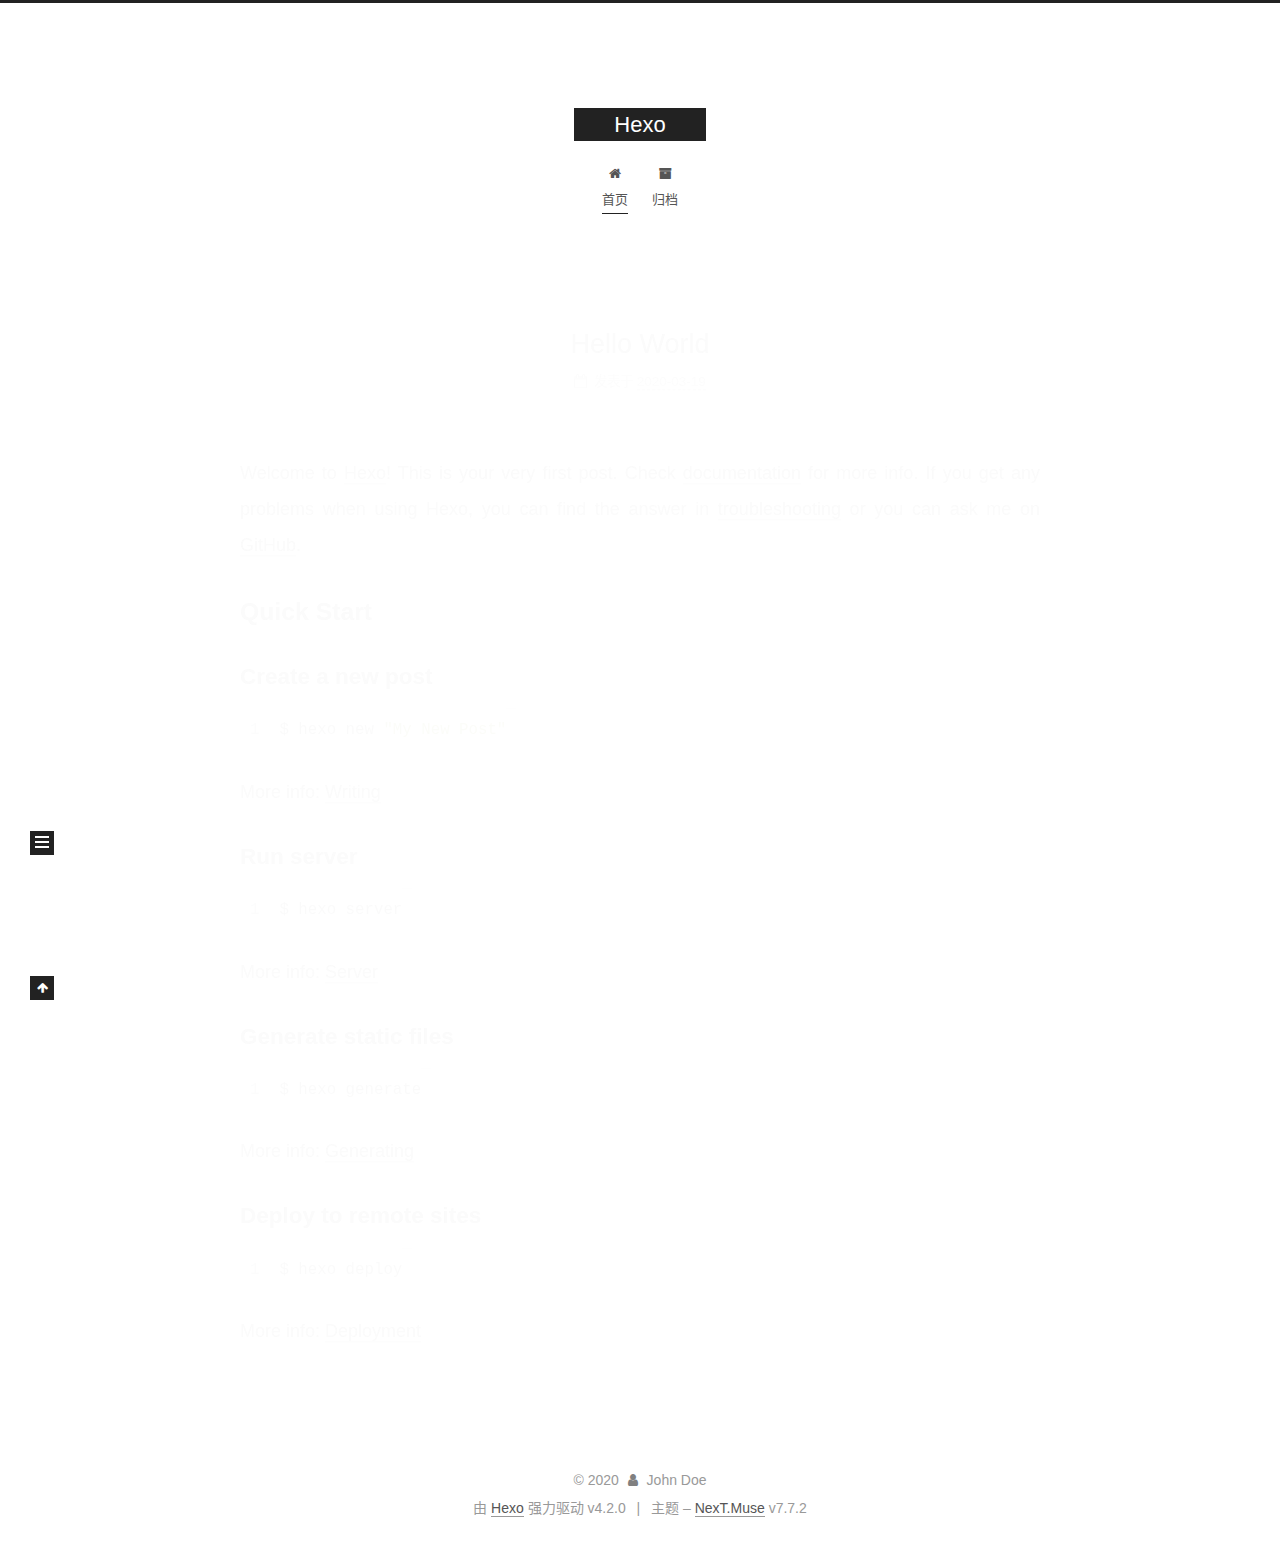
==== index.html @ 45903507 "Site updated: 2020-03-19 22:44:47" ====
<!DOCTYPE html>
<html lang="zh-CN">
<head>
  <meta charset="UTF-8">
<meta name="viewport" content="width=device-width, initial-scale=1, maximum-scale=2">
<meta name="theme-color" content="#222">
<meta name="generator" content="Hexo 4.2.0">
  <link rel="apple-touch-icon" sizes="180x180" href="/images/apple-touch-icon-next.png">
  <link rel="icon" type="image/png" sizes="32x32" href="/images/favicon-32x32-next.png">
  <link rel="icon" type="image/png" sizes="16x16" href="/images/favicon-16x16-next.png">
  <link rel="mask-icon" href="/images/logo.svg" color="#222">

<link rel="stylesheet" href="/css/main.css">


<link rel="stylesheet" href="/lib/font-awesome/css/font-awesome.min.css">

<script id="hexo-configurations">
    var NexT = window.NexT || {};
    var CONFIG = {"hostname":"yoursite.com","root":"/","scheme":"Muse","version":"7.7.2","exturl":false,"sidebar":{"position":"left","display":"post","padding":18,"offset":12,"onmobile":false},"copycode":{"enable":false,"show_result":false,"style":null},"back2top":{"enable":true,"sidebar":false,"scrollpercent":false},"bookmark":{"enable":false,"color":"#222","save":"auto"},"fancybox":false,"mediumzoom":false,"lazyload":false,"pangu":false,"comments":{"style":"tabs","active":null,"storage":true,"lazyload":false,"nav":null},"algolia":{"hits":{"per_page":10},"labels":{"input_placeholder":"Search for Posts","hits_empty":"We didn't find any results for the search: ${query}","hits_stats":"${hits} results found in ${time} ms"}},"localsearch":{"enable":false,"trigger":"auto","top_n_per_article":1,"unescape":false,"preload":false},"motion":{"enable":true,"async":false,"transition":{"post_block":"fadeIn","post_header":"slideDownIn","post_body":"slideDownIn","coll_header":"slideLeftIn","sidebar":"slideUpIn"}}};
  </script>

  <meta property="og:type" content="website">
<meta property="og:title" content="Hexo">
<meta property="og:url" content="http://yoursite.com/index.html">
<meta property="og:site_name" content="Hexo">
<meta property="og:locale" content="zh_CN">
<meta property="article:author" content="John Doe">
<meta name="twitter:card" content="summary">

<link rel="canonical" href="http://yoursite.com/">


<script id="page-configurations">
  // https://hexo.io/docs/variables.html
  CONFIG.page = {
    sidebar: "",
    isHome : true,
    isPost : false,
    lang   : 'zh-CN'
  };
</script>

  <title>Hexo</title>
  






  <noscript>
  <style>
  .use-motion .brand,
  .use-motion .menu-item,
  .sidebar-inner,
  .use-motion .post-block,
  .use-motion .pagination,
  .use-motion .comments,
  .use-motion .post-header,
  .use-motion .post-body,
  .use-motion .collection-header { opacity: initial; }

  .use-motion .site-title,
  .use-motion .site-subtitle {
    opacity: initial;
    top: initial;
  }

  .use-motion .logo-line-before i { left: initial; }
  .use-motion .logo-line-after i { right: initial; }
  </style>
</noscript>

</head>

<body itemscope itemtype="http://schema.org/WebPage">
  <div class="container use-motion">
    <div class="headband"></div>

    <header class="header" itemscope itemtype="http://schema.org/WPHeader">
      <div class="header-inner"><div class="site-brand-container">
  <div class="site-nav-toggle">
    <div class="toggle" aria-label="切换导航栏">
      <span class="toggle-line toggle-line-first"></span>
      <span class="toggle-line toggle-line-middle"></span>
      <span class="toggle-line toggle-line-last"></span>
    </div>
  </div>

  <div class="site-meta">

    <div>
      <a href="/" class="brand" rel="start">
        <span class="logo-line-before"><i></i></span>
        <span class="site-title">Hexo</span>
        <span class="logo-line-after"><i></i></span>
      </a>
    </div>
  </div>

  <div class="site-nav-right">
    <div class="toggle popup-trigger">
    </div>
  </div>
</div>


<nav class="site-nav">
  
  <ul id="menu" class="menu">
        <li class="menu-item menu-item-home">

    <a href="/" rel="section"><i class="fa fa-fw fa-home"></i>首页</a>

  </li>
        <li class="menu-item menu-item-archives">

    <a href="/archives/" rel="section"><i class="fa fa-fw fa-archive"></i>归档</a>

  </li>
  </ul>

</nav>
</div>
    </header>

    
  <div class="back-to-top">
    <i class="fa fa-arrow-up"></i>
    <span>0%</span>
  </div>


    <main class="main">
      <div class="main-inner">
        <div class="content-wrap">
          

          <div class="content">
            

  <div class="posts-expand">
        
  
  
  <article itemscope itemtype="http://schema.org/Article" class="post-block home" lang="zh-CN">
    <link itemprop="mainEntityOfPage" href="http://yoursite.com/2020/03/19/hello-world/">

    <span hidden itemprop="author" itemscope itemtype="http://schema.org/Person">
      <meta itemprop="image" content="/images/avatar.gif">
      <meta itemprop="name" content="John Doe">
      <meta itemprop="description" content="">
    </span>

    <span hidden itemprop="publisher" itemscope itemtype="http://schema.org/Organization">
      <meta itemprop="name" content="Hexo">
    </span>
      <header class="post-header">
        <h1 class="post-title" itemprop="name headline">
          
            <a href="/2020/03/19/hello-world/" class="post-title-link" itemprop="url">Hello World</a>
        </h1>

        <div class="post-meta">
            <span class="post-meta-item">
              <span class="post-meta-item-icon">
                <i class="fa fa-calendar-o"></i>
              </span>
              <span class="post-meta-item-text">发表于</span>
              

              <time title="创建时间：2020-03-19 21:56:40 / 修改时间：21:56:42" itemprop="dateCreated datePublished" datetime="2020-03-19T21:56:40+08:00">2020-03-19</time>
            </span>

          

        </div>
      </header>

    
    
    
    <div class="post-body" itemprop="articleBody">

      
          <p>Welcome to <a href="https://hexo.io/" target="_blank" rel="noopener">Hexo</a>! This is your very first post. Check <a href="https://hexo.io/docs/" target="_blank" rel="noopener">documentation</a> for more info. If you get any problems when using Hexo, you can find the answer in <a href="https://hexo.io/docs/troubleshooting.html" target="_blank" rel="noopener">troubleshooting</a> or you can ask me on <a href="https://github.com/hexojs/hexo/issues" target="_blank" rel="noopener">GitHub</a>.</p>
<h2 id="Quick-Start"><a href="#Quick-Start" class="headerlink" title="Quick Start"></a>Quick Start</h2><h3 id="Create-a-new-post"><a href="#Create-a-new-post" class="headerlink" title="Create a new post"></a>Create a new post</h3><figure class="highlight bash"><table><tr><td class="gutter"><pre><span class="line">1</span><br></pre></td><td class="code"><pre><span class="line">$ hexo new <span class="string">"My New Post"</span></span><br></pre></td></tr></table></figure>

<p>More info: <a href="https://hexo.io/docs/writing.html" target="_blank" rel="noopener">Writing</a></p>
<h3 id="Run-server"><a href="#Run-server" class="headerlink" title="Run server"></a>Run server</h3><figure class="highlight bash"><table><tr><td class="gutter"><pre><span class="line">1</span><br></pre></td><td class="code"><pre><span class="line">$ hexo server</span><br></pre></td></tr></table></figure>

<p>More info: <a href="https://hexo.io/docs/server.html" target="_blank" rel="noopener">Server</a></p>
<h3 id="Generate-static-files"><a href="#Generate-static-files" class="headerlink" title="Generate static files"></a>Generate static files</h3><figure class="highlight bash"><table><tr><td class="gutter"><pre><span class="line">1</span><br></pre></td><td class="code"><pre><span class="line">$ hexo generate</span><br></pre></td></tr></table></figure>

<p>More info: <a href="https://hexo.io/docs/generating.html" target="_blank" rel="noopener">Generating</a></p>
<h3 id="Deploy-to-remote-sites"><a href="#Deploy-to-remote-sites" class="headerlink" title="Deploy to remote sites"></a>Deploy to remote sites</h3><figure class="highlight bash"><table><tr><td class="gutter"><pre><span class="line">1</span><br></pre></td><td class="code"><pre><span class="line">$ hexo deploy</span><br></pre></td></tr></table></figure>

<p>More info: <a href="https://hexo.io/docs/one-command-deployment.html" target="_blank" rel="noopener">Deployment</a></p>

      
    </div>

    
    
    
      <footer class="post-footer">
        <div class="post-eof"></div>
      </footer>
  </article>
  
  
  

  </div>

  



          </div>
          

<script>
  window.addEventListener('tabs:register', () => {
    let { activeClass } = CONFIG.comments;
    if (CONFIG.comments.storage) {
      activeClass = localStorage.getItem('comments_active') || activeClass;
    }
    if (activeClass) {
      let activeTab = document.querySelector(`a[href="#comment-${activeClass}"]`);
      if (activeTab) {
        activeTab.click();
      }
    }
  });
  if (CONFIG.comments.storage) {
    window.addEventListener('tabs:click', event => {
      if (!event.target.matches('.tabs-comment .tab-content .tab-pane')) return;
      let commentClass = event.target.classList[1];
      localStorage.setItem('comments_active', commentClass);
    });
  }
</script>

        </div>
          
  
  <div class="toggle sidebar-toggle">
    <span class="toggle-line toggle-line-first"></span>
    <span class="toggle-line toggle-line-middle"></span>
    <span class="toggle-line toggle-line-last"></span>
  </div>

  <aside class="sidebar">
    <div class="sidebar-inner">

      <ul class="sidebar-nav motion-element">
        <li class="sidebar-nav-toc">
          文章目录
        </li>
        <li class="sidebar-nav-overview">
          站点概览
        </li>
      </ul>

      <!--noindex-->
      <div class="post-toc-wrap sidebar-panel">
      </div>
      <!--/noindex-->

      <div class="site-overview-wrap sidebar-panel">
        <div class="site-author motion-element" itemprop="author" itemscope itemtype="http://schema.org/Person">
  <p class="site-author-name" itemprop="name">John Doe</p>
  <div class="site-description" itemprop="description"></div>
</div>
<div class="site-state-wrap motion-element">
  <nav class="site-state">
      <div class="site-state-item site-state-posts">
          <a href="/archives/">
        
          <span class="site-state-item-count">1</span>
          <span class="site-state-item-name">日志</span>
        </a>
      </div>
  </nav>
</div>



      </div>

    </div>
  </aside>
  <div id="sidebar-dimmer"></div>


      </div>
    </main>

    <footer class="footer">
      <div class="footer-inner">
        

        

<div class="copyright">
  
  &copy; 
  <span itemprop="copyrightYear">2020</span>
  <span class="with-love">
    <i class="fa fa-user"></i>
  </span>
  <span class="author" itemprop="copyrightHolder">John Doe</span>
</div>
  <div class="powered-by">由 <a href="https://hexo.io/" class="theme-link" rel="noopener" target="_blank">Hexo</a> 强力驱动 v4.2.0
  </div>
  <span class="post-meta-divider">|</span>
  <div class="theme-info">主题 – <a href="https://muse.theme-next.org/" class="theme-link" rel="noopener" target="_blank">NexT.Muse</a> v7.7.2
  </div>

        








      </div>
    </footer>
  </div>

  
  <script src="/lib/anime.min.js"></script>
  <script src="/lib/velocity/velocity.min.js"></script>
  <script src="/lib/velocity/velocity.ui.min.js"></script>

<script src="/js/utils.js"></script>

<script src="/js/motion.js"></script>


<script src="/js/schemes/muse.js"></script>


<script src="/js/next-boot.js"></script>




  















  

  

</body>
</html>
---- css/main.css ----
:root {
  --body-bg-color: #fff;
  --content-bg-color: #fff;
  --card-bg-color: #f5f5f5;
  --text-color: #555;
  --link-color: #555;
  --link-hover-color: #222;
  --brand-color: #fff;
  --brand-hover-color: #fff;
  --table-row-odd-bg-color: #f9f9f9;
  --table-row-hover-bg-color: #f5f5f5;
  --menu-item-bg-color: #f5f5f5;
  --btn-default-bg: #222;
  --btn-default-color: #fff;
  --btn-default-border-color: #222;
  --btn-default-hover-bg: #fff;
  --btn-default-hover-color: #222;
  --btn-default-hover-border-color: #222;
}
html {
  line-height: 1.15; /* 1 */
  -webkit-text-size-adjust: 100%; /* 2 */
}
body {
  margin: 0;
}
main {
  display: block;
}
h1 {
  font-size: 2em;
  margin: 0.67em 0;
}
hr {
  box-sizing: content-box; /* 1 */
  height: 0; /* 1 */
  overflow: visible; /* 2 */
}
pre {
  font-family: monospace, monospace; /* 1 */
  font-size: 1em; /* 2 */
}
a {
  background: transparent;
}
abbr[title] {
  border-bottom: none; /* 1 */
  text-decoration: underline; /* 2 */
  text-decoration: underline dotted; /* 2 */
}
b,
strong {
  font-weight: bolder;
}
code,
kbd,
samp {
  font-family: monospace, monospace; /* 1 */
  font-size: 1em; /* 2 */
}
small {
  font-size: 80%;
}
sub,
sup {
  font-size: 75%;
  line-height: 0;
  position: relative;
  vertical-align: baseline;
}
sub {
  bottom: -0.25em;
}
sup {
  top: -0.5em;
}
img {
  border-style: none;
}
button,
input,
optgroup,
select,
textarea {
  font-family: inherit; /* 1 */
  font-size: 100%; /* 1 */
  line-height: 1.15; /* 1 */
  margin: 0; /* 2 */
}
button,
input {
/* 1 */
  overflow: visible;
}
button,
select {
/* 1 */
  text-transform: none;
}
button,
[type='button'],
[type='reset'],
[type='submit'] {
  -webkit-appearance: button;
}
button::-moz-focus-inner,
[type='button']::-moz-focus-inner,
[type='reset']::-moz-focus-inner,
[type='submit']::-moz-focus-inner {
  border-style: none;
  padding: 0;
}
button:-moz-focusring,
[type='button']:-moz-focusring,
[type='reset']:-moz-focusring,
[type='submit']:-moz-focusring {
  outline: 1px dotted ButtonText;
}
fieldset {
  padding: 0.35em 0.75em 0.625em;
}
legend {
  box-sizing: border-box; /* 1 */
  color: inherit; /* 2 */
  display: table; /* 1 */
  max-width: 100%; /* 1 */
  padding: 0; /* 3 */
  white-space: normal; /* 1 */
}
progress {
  vertical-align: baseline;
}
textarea {
  overflow: auto;
}
[type='checkbox'],
[type='radio'] {
  box-sizing: border-box; /* 1 */
  padding: 0; /* 2 */
}
[type='number']::-webkit-inner-spin-button,
[type='number']::-webkit-outer-spin-button {
  height: auto;
}
[type='search'] {
  outline-offset: -2px; /* 2 */
  -webkit-appearance: textfield; /* 1 */
}
[type='search']::-webkit-search-decoration {
  -webkit-appearance: none;
}
::-webkit-file-upload-button {
  font: inherit; /* 2 */
  -webkit-appearance: button; /* 1 */
}
details {
  display: block;
}
summary {
  display: list-item;
}
template {
  display: none;
}
[hidden] {
  display: none;
}
::selection {
  background: #262a30;
  color: #fff;
}
html,
body {
  height: 100%;
}
body {
  background: var(--body-bg-color);
  color: var(--text-color);
  font-family: 'Lato', "PingFang SC", "Microsoft YaHei", sans-serif;
  font-size: 1em;
  line-height: 2;
}
@media (max-width: 991px) {
  body {
    padding-left: 0 !important;
    padding-right: 0 !important;
  }
}
h1,
h2,
h3,
h4,
h5,
h6 {
  font-family: 'Lato', "PingFang SC", "Microsoft YaHei", sans-serif;
  font-weight: bold;
  line-height: 1.5;
  margin: 20px 0 15px;
}
h1 {
  font-size: 1.5em;
}
h2 {
  font-size: 1.375em;
}
h3 {
  font-size: 1.25em;
}
h4 {
  font-size: 1.125em;
}
h5 {
  font-size: 1em;
}
h6 {
  font-size: 0.875em;
}
p {
  margin: 0 0 20px 0;
}
a,
span.exturl {
  border-bottom: 1px solid #999;
  color: var(--link-color);
  outline: 0;
  text-decoration: none;
  overflow-wrap: break-word;
  word-wrap: break-word;
  cursor: pointer;
}
a:hover,
span.exturl:hover {
  border-bottom-color: var(--link-hover-color);
  color: var(--link-hover-color);
}
iframe,
img,
video {
  display: block;
  margin-left: auto;
  margin-right: auto;
  max-width: 100%;
}
hr {
  background-image: repeating-linear-gradient(-45deg, #ddd, #ddd 4px, transparent 4px, transparent 8px);
  border: 0;
  height: 3px;
  margin: 40px 0;
}
blockquote {
  border-left: 4px solid #ddd;
  color: #666;
  margin: 0;
  padding: 0 15px;
}
blockquote cite::before {
  content: '-';
  padding: 0 5px;
}
dt {
  font-weight: bold;
}
dd {
  margin: 0;
  padding: 0;
}
kbd {
  background-color: #f5f5f5;
  background-image: linear-gradient(#eee, #fff, #eee);
  border: 1px solid #ccc;
  border-radius: 0.2em;
  box-shadow: 0.1em 0.1em 0.2em rgba(0,0,0,0.1);
  color: #555;
  font-family: inherit;
  padding: 0.1em 0.3em;
  white-space: nowrap;
}
.table-container {
  overflow: auto;
}
table {
  border-collapse: collapse;
  border-spacing: 0;
  font-size: 0.875em;
  margin: 0 0 20px 0;
  width: 100%;
}
tbody tr:nth-of-type(odd) {
  background: var(--table-row-odd-bg-color);
}
tbody tr:hover {
  background: var(--table-row-hover-bg-color);
}
caption,
th,
td {
  font-weight: normal;
  padding: 8px;
  text-align: left;
  vertical-align: middle;
}
th,
td {
  border: 1px solid #ddd;
  border-bottom: 3px solid #ddd;
}
th {
  font-weight: 700;
  padding-bottom: 10px;
}
td {
  border-bottom-width: 1px;
}
.btn {
  background: var(--btn-default-bg);
  border: 2px solid var(--btn-default-border-color);
  border-radius: 0;
  color: var(--btn-default-color);
  display: inline-block;
  font-size: 0.875em;
  line-height: 2;
  padding: 0 20px;
  text-decoration: none;
  transition-property: background-color;
  transition-delay: 0s;
  transition-duration: 0.2s;
  transition-timing-function: ease-in-out;
}
.btn:hover {
  background: var(--btn-default-hover-bg);
  border-color: var(--btn-default-hover-border-color);
  color: var(--btn-default-hover-color);
}
.btn + .btn {
  margin: 0 0 8px 8px;
}
.btn .fa-fw {
  text-align: left;
  width: 1.285714285714286em;
}
.toggle {
  line-height: 0;
}
.toggle .toggle-line {
  background: #fff;
  display: inline-block;
  height: 2px;
  left: 0;
  position: relative;
  top: 0;
  transition: all 0.4s;
  vertical-align: top;
  width: 100%;
}
.toggle .toggle-line:not(:first-child) {
  margin-top: 3px;
}
.toggle.toggle-arrow .toggle-line-first {
  left: 50%;
  top: 2px;
  transform: rotate(45deg);
  width: 50%;
}
.toggle.toggle-arrow .toggle-line-middle {
  left: 2px;
  width: 90%;
}
.toggle.toggle-arrow .toggle-line-last {
  left: 50%;
  top: -2px;
  transform: rotate(-45deg);
  width: 50%;
}
.toggle.toggle-close .toggle-line-first {
  transform: rotate(-45deg);
  top: 5px;
}
.toggle.toggle-close .toggle-line-middle {
  opacity: 0;
}
.toggle.toggle-close .toggle-line-last {
  transform: rotate(45deg);
  top: -5px;
}
.highlight,
pre {
  background: #f7f7f7;
  color: #4d4d4c;
  line-height: 1.6;
  margin: 0 auto 20px;
}
pre,
code {
  font-family: consolas, Menlo, monospace, "PingFang SC", "Microsoft YaHei";
}
code {
  background: #eee;
  border-radius: 3px;
  color: #555;
  padding: 2px 4px;
  overflow-wrap: break-word;
  word-wrap: break-word;
}
.highlight *::selection {
  background: #d6d6d6;
}
.highlight pre {
  border: 0;
  margin: 0;
  padding: 10px 0;
}
.highlight table {
  border: 0;
  margin: 0;
  width: auto;
}
.highlight td {
  border: 0;
  padding: 0;
}
.highlight figcaption {
  background: #eff2f3;
  color: #4d4d4c;
  display: flex;
  font-size: 0.875em;
  justify-content: space-between;
  line-height: 1.2;
  padding: 0.5em;
}
.highlight figcaption a {
  color: #4d4d4c;
}
.highlight figcaption a:hover {
  border-bottom-color: #4d4d4c;
}
.highlight .gutter {
  -moz-user-select: none;
  -ms-user-select: none;
  -webkit-user-select: none;
  user-select: none;
}
.highlight .gutter pre {
  background: #eff2f3;
  color: #869194;
  padding-left: 10px;
  padding-right: 10px;
  text-align: right;
}
.highlight .code pre {
  background: #f7f7f7;
  padding-left: 10px;
  width: 100%;
}
.gist table {
  width: auto;
}
.gist table td {
  border: 0;
}
pre {
  overflow: auto;
  padding: 10px;
}
pre code {
  background: none;
  color: #4d4d4c;
  font-size: 0.875em;
  padding: 0;
  text-shadow: none;
}
pre .deletion {
  background: #fdd;
}
pre .addition {
  background: #dfd;
}
pre .meta {
  color: #eab700;
  -moz-user-select: none;
  -ms-user-select: none;
  -webkit-user-select: none;
  user-select: none;
}
pre .comment {
  color: #8e908c;
}
pre .variable,
pre .attribute,
pre .tag,
pre .name,
pre .regexp,
pre .ruby .constant,
pre .xml .tag .title,
pre .xml .pi,
pre .xml .doctype,
pre .html .doctype,
pre .css .id,
pre .css .class,
pre .css .pseudo {
  color: #c82829;
}
pre .number,
pre .preprocessor,
pre .built_in,
pre .builtin-name,
pre .literal,
pre .params,
pre .constant,
pre .command {
  color: #f5871f;
}
pre .ruby .class .title,
pre .css .rules .attribute,
pre .string,
pre .symbol,
pre .value,
pre .inheritance,
pre .header,
pre .ruby .symbol,
pre .xml .cdata,
pre .special,
pre .formula {
  color: #718c00;
}
pre .title,
pre .css .hexcolor {
  color: #3e999f;
}
pre .function,
pre .python .decorator,
pre .python .title,
pre .ruby .function .title,
pre .ruby .title .keyword,
pre .perl .sub,
pre .javascript .title,
pre .coffeescript .title {
  color: #4271ae;
}
pre .keyword,
pre .javascript .function {
  color: #8959a8;
}
.blockquote-center {
  border-left: none;
  margin: 40px 0;
  padding: 0;
  position: relative;
  text-align: center;
}
.blockquote-center::before,
.blockquote-center::after {
  background-repeat: no-repeat;
  background-size: 22px 22px;
  content: ' ';
  display: block;
  height: 24px;
  opacity: 0.2;
  position: absolute;
  width: 100%;
}
.blockquote-center::before {
  background-image: url("../images/quote-l.svg");
  background-position: 0 -6px;
  border-top: 1px solid #ccc;
  top: -20px;
}
.blockquote-center::after {
  background-image: url("../images/quote-r.svg");
  background-position: 100% 8px;
  border-bottom: 1px solid #ccc;
  bottom: -20px;
}
.blockquote-center p,
.blockquote-center div {
  text-align: center;
}
.post-body .group-picture img {
  margin: 0 auto;
  padding: 0 3px;
}
.group-picture-row {
  margin-bottom: 6px;
  overflow: hidden;
}
.group-picture-column {
  float: left;
  margin-bottom: 10px;
}
.post-body .label {
  color: #555;
  display: inline;
  padding: 0 2px;
}
.post-body .label.default {
  background: #f0f0f0;
}
.post-body .label.primary {
  background: #efe6f7;
}
.post-body .label.info {
  background: #e5f2f8;
}
.post-body .label.success {
  background: #e7f4e9;
}
.post-body .label.warning {
  background: #fcf6e1;
}
.post-body .label.danger {
  background: #fae8eb;
}
.post-body .tabs {
  margin-bottom: 20px;
}
.post-body .tabs,
.tabs-comment {
  display: block;
  padding-top: 10px;
  position: relative;
}
.post-body .tabs ul.nav-tabs,
.tabs-comment ul.nav-tabs {
  display: flex;
  flex-wrap: wrap;
  margin: 0;
  margin-bottom: -1px;
  padding: 0;
}
@media (max-width: 413px) {
  .post-body .tabs ul.nav-tabs,
  .tabs-comment ul.nav-tabs {
    display: block;
    margin-bottom: 5px;
  }
}
.post-body .tabs ul.nav-tabs li.tab,
.tabs-comment ul.nav-tabs li.tab {
  border-bottom: 1px solid #ddd;
  border-left: 1px solid transparent;
  border-right: 1px solid transparent;
  border-top: 3px solid transparent;
  flex-grow: 1;
  list-style-type: none;
  border-radius: 0 0 0 0;
}
@media (max-width: 413px) {
  .post-body .tabs ul.nav-tabs li.tab,
  .tabs-comment ul.nav-tabs li.tab {
    border-bottom: 1px solid transparent;
    border-left: 3px solid transparent;
    border-right: 1px solid transparent;
    border-top: 1px solid transparent;
  }
}
@media (max-width: 413px) {
  .post-body .tabs ul.nav-tabs li.tab,
  .tabs-comment ul.nav-tabs li.tab {
    border-radius: 0;
  }
}
.post-body .tabs ul.nav-tabs li.tab a,
.tabs-comment ul.nav-tabs li.tab a {
  border-bottom: initial;
  display: block;
  line-height: 1.8;
  outline: 0;
  padding: 0.25em 0.75em;
  text-align: center;
  transition-delay: 0s;
  transition-duration: 0.2s;
  transition-timing-function: ease-out;
}
.post-body .tabs ul.nav-tabs li.tab a i,
.tabs-comment ul.nav-tabs li.tab a i {
  width: 1.285714285714286em;
}
.post-body .tabs ul.nav-tabs li.tab.active,
.tabs-comment ul.nav-tabs li.tab.active {
  border-bottom: 1px solid transparent;
  border-left: 1px solid #ddd;
  border-right: 1px solid #ddd;
  border-top: 3px solid #fc6423;
}
@media (max-width: 413px) {
  .post-body .tabs ul.nav-tabs li.tab.active,
  .tabs-comment ul.nav-tabs li.tab.active {
    border-bottom: 1px solid #ddd;
    border-left: 3px solid #fc6423;
    border-right: 1px solid #ddd;
    border-top: 1px solid #ddd;
  }
}
.post-body .tabs ul.nav-tabs li.tab.active a,
.tabs-comment ul.nav-tabs li.tab.active a {
  color: var(--link-color);
  cursor: default;
}
.post-body .tabs .tab-content .tab-pane,
.tabs-comment .tab-content .tab-pane {
  border: 1px solid #ddd;
  border-top: 0;
  padding: 20px 20px 0 20px;
  border-radius: 0;
}
.post-body .tabs .tab-content .tab-pane:not(.active),
.tabs-comment .tab-content .tab-pane:not(.active) {
  display: none;
}
.post-body .tabs .tab-content .tab-pane.active,
.tabs-comment .tab-content .tab-pane.active {
  display: block;
}
.post-body .tabs .tab-content .tab-pane.active:nth-of-type(1),
.tabs-comment .tab-content .tab-pane.active:nth-of-type(1) {
  border-radius: 0 0 0 0;
}
@media (max-width: 413px) {
  .post-body .tabs .tab-content .tab-pane.active:nth-of-type(1),
  .tabs-comment .tab-content .tab-pane.active:nth-of-type(1) {
    border-radius: 0;
  }
}
.post-body .note {
  border-radius: 3px;
  margin-bottom: 20px;
  padding: 1em;
  position: relative;
  border: 1px solid #eee;
  border-left-width: 5px;
}
.post-body .note h2,
.post-body .note h3,
.post-body .note h4,
.post-body .note h5,
.post-body .note h6 {
  margin-top: 0;
  border-bottom: initial;
  margin-bottom: 0;
  padding-top: 0;
}
.post-body .note p:first-child,
.post-body .note ul:first-child,
.post-body .note ol:first-child,
.post-body .note table:first-child,
.post-body .note pre:first-child,
.post-body .note blockquote:first-child,
.post-body .note img:first-child {
  margin-top: 0;
}
.post-body .note p:last-child,
.post-body .note ul:last-child,
.post-body .note ol:last-child,
.post-body .note table:last-child,
.post-body .note pre:last-child,
.post-body .note blockquote:last-child,
.post-body .note img:last-child {
  margin-bottom: 0;
}
.post-body .note.default {
  border-left-color: #777;
}
.post-body .note.default h2,
.post-body .note.default h3,
.post-body .note.default h4,
.post-body .note.default h5,
.post-body .note.default h6 {
  color: #777;
}
.post-body .note.primary {
  border-left-color: #6f42c1;
}
.post-body .note.primary h2,
.post-body .note.primary h3,
.post-body .note.primary h4,
.post-body .note.primary h5,
.post-body .note.primary h6 {
  color: #6f42c1;
}
.post-body .note.info {
  border-left-color: #428bca;
}
.post-body .note.info h2,
.post-body .note.info h3,
.post-body .note.info h4,
.post-body .note.info h5,
.post-body .note.info h6 {
  color: #428bca;
}
.post-body .note.success {
  border-left-color: #5cb85c;
}
.post-body .note.success h2,
.post-body .note.success h3,
.post-body .note.success h4,
.post-body .note.success h5,
.post-body .note.success h6 {
  color: #5cb85c;
}
.post-body .note.warning {
  border-left-color: #f0ad4e;
}
.post-body .note.warning h2,
.post-body .note.warning h3,
.post-body .note.warning h4,
.post-body .note.warning h5,
.post-body .note.warning h6 {
  color: #f0ad4e;
}
.post-body .note.danger {
  border-left-color: #d9534f;
}
.post-body .note.danger h2,
.post-body .note.danger h3,
.post-body .note.danger h4,
.post-body .note.danger h5,
.post-body .note.danger h6 {
  color: #d9534f;
}
.pagination .prev,
.pagination .next,
.pagination .page-number,
.pagination .space {
  display: inline-block;
  margin: 0 10px;
  padding: 0 11px;
  position: relative;
  top: -1px;
}
@media (max-width: 767px) {
  .pagination .prev,
  .pagination .next,
  .pagination .page-number,
  .pagination .space {
    margin: 0 5px;
  }
}
.pagination {
  border-top: 1px solid #eee;
  margin: 120px 0 0;
  text-align: center;
}
.pagination .prev,
.pagination .next,
.pagination .page-number {
  border-bottom: 0;
  border-top: 1px solid #eee;
  transition-property: border-color;
  transition-delay: 0s;
  transition-duration: 0.2s;
  transition-timing-function: ease-in-out;
}
.pagination .prev:hover,
.pagination .next:hover,
.pagination .page-number:hover {
  border-top-color: #222;
}
.pagination .space {
  margin: 0;
  padding: 0;
}
.pagination .prev {
  margin-left: 0;
}
.pagination .next {
  margin-right: 0;
}
.pagination .page-number.current {
  background: #ccc;
  border-top-color: #ccc;
  color: #fff;
}
@media (max-width: 767px) {
  .pagination {
    border-top: none;
  }
  .pagination .prev,
  .pagination .next,
  .pagination .page-number {
    border-bottom: 1px solid #eee;
    border-top: 0;
    margin-bottom: 10px;
    padding: 0 10px;
  }
  .pagination .prev:hover,
  .pagination .next:hover,
  .pagination .page-number:hover {
    border-bottom-color: #222;
  }
}
.comments {
  margin: 60px 20px 0;
  overflow: hidden;
}
.comment-button-group {
  display: flex;
  flex-wrap: wrap-reverse;
  justify-content: center;
  margin: 1em 0;
}
.comment-button-group .comment-button {
  margin: 0.1em 0.2em;
}
.comment-button-group .comment-button.active {
  background: var(--btn-default-hover-bg);
  border-color: var(--btn-default-hover-border-color);
  color: var(--btn-default-hover-color);
}
.comment-position {
  display: none;
}
.comment-position.active {
  display: block;
}
.tabs-comment {
  background: var(--content-bg-color);
  margin-top: 4em;
  padding-top: 0;
}
.tabs-comment .comments {
  border: 0;
  box-shadow: none;
  margin-top: 0;
  padding-top: 0;
}
.container {
  min-height: 100%;
  position: relative;
}
.main-inner {
  margin: 0 auto;
  width: 700px;
}
@media (min-width: 1200px) {
  .main-inner {
    width: 800px;
  }
}
@media (min-width: 1600px) {
  .main-inner {
    width: 900px;
  }
}
.header {
  background: transparent;
}
.header-inner {
  margin: 0 auto;
  width: 700px;
}
@media (min-width: 1200px) {
  .header-inner {
    width: 800px;
  }
}
@media (min-width: 1600px) {
  .header-inner {
    width: 900px;
  }
}
.site-brand-container {
  display: flex;
  flex-shrink: 0;
  padding: 0 10px;
}
.headband {
  background: #222;
  height: 3px;
}
.site-meta {
  flex-grow: 1;
  text-align: center;
}
@media (max-width: 767px) {
  .site-meta {
    text-align: center;
  }
}
.brand {
  border-bottom: none;
  color: var(--brand-color);
  display: inline-block;
  line-height: 1.375em;
  padding: 0 40px;
  position: relative;
}
.brand:hover {
  color: var(--brand-hover-color);
}
.site-title {
  display: inline-block;
  font-family: 'Lato', "PingFang SC", "Microsoft YaHei", sans-serif;
  font-size: 1.375em;
  font-weight: normal;
  line-height: 1.5;
  vertical-align: top;
}
.site-subtitle {
  color: #999;
  font-size: 0.8125em;
  margin: 10px 0;
}
.use-motion .brand {
  opacity: 0;
}
.use-motion .site-title,
.use-motion .site-subtitle,
.use-motion .custom-logo-image {
  opacity: 0;
  position: relative;
  top: -10px;
}
.site-nav-toggle,
.site-nav-right {
  display: none;
}
@media (max-width: 767px) {
  .site-nav-toggle,
  .site-nav-right {
    display: flex;
    flex-direction: column;
    justify-content: center;
  }
}
.site-nav-toggle .toggle,
.site-nav-right .toggle {
  color: var(--text-color);
  padding: 10px;
  width: 22px;
}
.site-nav-toggle .toggle .toggle-line,
.site-nav-right .toggle .toggle-line {
  background: var(--text-color);
  border-radius: 1px;
}
.site-nav {
  display: block;
}
@media (max-width: 767px) {
  .site-nav {
    clear: both;
    display: none;
  }
}
.site-nav.site-nav-on {
  display: block;
}
.menu {
  margin-top: 20px;
  padding-left: 0;
  text-align: center;
}
.menu-item {
  display: inline-block;
  list-style: none;
  margin: 0 10px;
}
@media (max-width: 767px) {
  .menu-item {
    display: block;
    margin-top: 10px;
  }
  .menu-item.menu-item-search {
    display: none;
  }
}
.menu-item a,
.menu-item span.exturl {
  border-bottom: 0;
  display: block;
  font-size: 0.8125em;
  transition-property: border-color;
  transition-delay: 0s;
  transition-duration: 0.2s;
  transition-timing-function: ease-in-out;
}
@media (hover: none) {
  .menu-item a:hover,
  .menu-item span.exturl:hover {
    border-bottom-color: transparent !important;
  }
}
.menu-item .fa {
  margin-right: 8px;
}
.menu-item .badge {
  display: inline-block;
  font-weight: bold;
  line-height: 1;
  margin-left: 0.35em;
  margin-top: 0.35em;
  text-align: center;
  white-space: nowrap;
}
@media (max-width: 767px) {
  .menu-item .badge {
    float: right;
    margin-left: 0;
  }
}
.menu-item-active a,
.menu .menu-item a:hover,
.menu .menu-item span.exturl:hover {
  background: var(--menu-item-bg-color);
}
.use-motion .menu-item {
  opacity: 0;
}
.sidebar {
  background: #222;
  bottom: 0;
  box-shadow: inset 0 2px 6px #000;
  position: fixed;
  top: 0;
}
@media (max-width: 991px) {
  .sidebar {
    display: none;
  }
}
.sidebar-inner {
  color: #999;
  padding: 18px 10px;
  text-align: center;
}
.cc-license {
  margin-top: 10px;
  text-align: center;
}
.cc-license .cc-opacity {
  border-bottom: none;
  opacity: 0.7;
}
.cc-license .cc-opacity:hover {
  opacity: 0.9;
}
.cc-license img {
  display: inline-block;
}
.site-author-image {
  border: 2px solid #333;
  display: block;
  margin: 0 auto;
  max-width: 96px;
  padding: 2px;
}
.site-author-name {
  color: #f5f5f5;
  font-weight: normal;
  margin: 5px 0 0;
  text-align: center;
}
.site-description {
  color: #999;
  font-size: 1em;
  margin-top: 5px;
  text-align: center;
}
.links-of-author {
  margin-top: 15px;
}
.links-of-author a,
.links-of-author span.exturl {
  border-bottom-color: #555;
  display: inline-block;
  font-size: 0.8125em;
  margin-bottom: 10px;
  margin-right: 10px;
  vertical-align: middle;
}
.links-of-author a::before,
.links-of-author span.exturl::before {
  background: #3855f0;
  border-radius: 50%;
  content: ' ';
  display: inline-block;
  height: 4px;
  margin-right: 3px;
  vertical-align: middle;
  width: 4px;
}
.sidebar-button {
  margin-top: 15px;
}
.sidebar-button a {
  border: 1px solid #fc6423;
  border-radius: 4px;
  color: #fc6423;
  display: inline-block;
  padding: 0 15px;
}
.sidebar-button a .fa {
  margin-right: 5px;
}
.sidebar-button a:hover {
  background: #fc6423;
  border: 1px solid #fc6423;
  color: #fff;
}
.sidebar-button a:hover .fa {
  color: #fff;
}
.links-of-blogroll {
  font-size: 0.8125em;
  margin-top: 10px;
}
.links-of-blogroll-title {
  font-size: 0.875em;
  font-weight: 600;
  margin-top: 0;
}
.links-of-blogroll-list {
  list-style: none;
  margin: 0;
  padding: 0;
}
#sidebar-dimmer {
  display: none;
}
@media (max-width: 767px) {
  #sidebar-dimmer {
    background: #000;
    display: block;
    height: 100%;
    left: 100%;
    opacity: 0;
    position: fixed;
    top: 0;
    width: 100%;
    z-index: 1100;
  }
  .sidebar-active + #sidebar-dimmer {
    opacity: 0.7;
    transform: translateX(-100%);
    transition: opacity 0.5s;
  }
}
.sidebar-nav {
  margin: 0;
  padding-bottom: 20px;
  padding-left: 0;
}
.sidebar-nav li {
  border-bottom: 1px solid transparent;
  color: #555;
  cursor: pointer;
  display: inline-block;
  font-size: 0.875em;
}
.sidebar-nav li.sidebar-nav-overview {
  margin-left: 10px;
}
.sidebar-nav li:hover {
  color: #f5f5f5;
}
.sidebar-nav .sidebar-nav-active {
  border-bottom-color: #87daff;
  color: #87daff;
}
.sidebar-nav .sidebar-nav-active:hover {
  color: #87daff;
}
.sidebar-panel {
  display: none;
  overflow-x: hidden;
  overflow-y: auto;
}
.sidebar-panel-active {
  display: block;
}
.sidebar-toggle {
  background: #222;
  bottom: 45px;
  cursor: pointer;
  height: 14px;
  left: 30px;
  padding: 5px;
  position: fixed;
  width: 14px;
  z-index: 1300;
}
@media (max-width: 991px) {
  .sidebar-toggle {
    left: 20px;
    opacity: 0.8;
    display: none;
  }
}
.sidebar-toggle:hover .toggle-line {
  background: #87daff;
}
.post-toc {
  font-size: 0.875em;
}
.post-toc ol {
  list-style: none;
  margin: 0;
  padding: 0 2px 5px 10px;
  text-align: left;
}
.post-toc ol > ol {
  padding-left: 0;
}
.post-toc ol a {
  transition-property: all;
  transition-delay: 0s;
  transition-duration: 0.2s;
  transition-timing-function: ease-in-out;
}
.post-toc .nav-item {
  line-height: 1.8;
  overflow: hidden;
  text-overflow: ellipsis;
  white-space: nowrap;
}
.post-toc .nav .nav-child {
  display: none;
}
.post-toc .nav .active > .nav-child {
  display: block;
}
.post-toc .nav .active-current > .nav-child {
  display: block;
}
.post-toc .nav .active-current > .nav-child > .nav-item {
  display: block;
}
.post-toc .nav .active > a {
  border-bottom-color: #87daff;
  color: #87daff;
}
.post-toc .nav .active-current > a {
  color: #87daff;
}
.post-toc .nav .active-current > a:hover {
  color: #87daff;
}
.site-state {
  display: flex;
  justify-content: center;
  line-height: 1.4;
  margin-top: 10px;
  overflow: hidden;
  text-align: center;
  white-space: nowrap;
}
.site-state-item {
  padding: 0 15px;
}
.site-state-item:not(:first-child) {
  border-left: 1px solid #333;
}
.site-state-item a {
  border-bottom: none;
}
.site-state-item-count {
  display: block;
  font-size: 1.25em;
  font-weight: 600;
  text-align: center;
}
.site-state-item-name {
  color: inherit;
  font-size: 0.875em;
}
.footer {
  color: #999;
  font-size: 0.875em;
  padding: 20px 0;
}
.footer.footer-fixed {
  bottom: 0;
  left: 0;
  position: absolute;
  right: 0;
}
.footer-inner {
  box-sizing: border-box;
  margin: 0 auto;
  text-align: center;
  width: 700px;
}
@media (min-width: 1200px) {
  .footer-inner {
    width: 800px;
  }
}
@media (min-width: 1600px) {
  .footer-inner {
    width: 900px;
  }
}
.languages {
  display: inline-block;
  font-size: 1.125em;
  position: relative;
}
.languages .lang-select-label span {
  margin: 0 0.5em;
}
.languages .lang-select {
  height: 100%;
  left: 0;
  opacity: 0;
  position: absolute;
  top: 0;
  width: 100%;
}
.with-love {
  color: #808080;
  display: inline-block;
  margin: 0 5px;
}
.powered-by,
.theme-info {
  display: inline-block;
}
@-moz-keyframes iconAnimate {
  0%, 100% {
    transform: scale(1);
  }
  10%, 30% {
    transform: scale(0.9);
  }
  20%, 40%, 60%, 80% {
    transform: scale(1.1);
  }
  50%, 70% {
    transform: scale(1.1);
  }
}
@-webkit-keyframes iconAnimate {
  0%, 100% {
    transform: scale(1);
  }
  10%, 30% {
    transform: scale(0.9);
  }
  20%, 40%, 60%, 80% {
    transform: scale(1.1);
  }
  50%, 70% {
    transform: scale(1.1);
  }
}
@-o-keyframes iconAnimate {
  0%, 100% {
    transform: scale(1);
  }
  10%, 30% {
    transform: scale(0.9);
  }
  20%, 40%, 60%, 80% {
    transform: scale(1.1);
  }
  50%, 70% {
    transform: scale(1.1);
  }
}
@keyframes iconAnimate {
  0%, 100% {
    transform: scale(1);
  }
  10%, 30% {
    transform: scale(0.9);
  }
  20%, 40%, 60%, 80% {
    transform: scale(1.1);
  }
  50%, 70% {
    transform: scale(1.1);
  }
}
.back-to-top {
  font-size: 12px;
  text-align: center;
  transition-delay: 0s;
  transition-duration: 0.2s;
  transition-timing-function: ease-in-out;
}
.back-to-top {
  background: #222;
  bottom: -100px;
  box-sizing: border-box;
  color: #fff;
  cursor: pointer;
  left: 30px;
  opacity: 1;
  padding: 0 6px;
  position: fixed;
  transition-property: bottom;
  z-index: 1300;
  width: 24px;
}
.back-to-top span {
  display: none;
}
.back-to-top:hover {
  color: #87daff;
}
.back-to-top.back-to-top-on {
  bottom: 19px;
}
@media (max-width: 991px) {
  .back-to-top {
    left: 20px;
    opacity: 0.8;
  }
}
.post-body {
  font-family: 'Lato', "PingFang SC", "Microsoft YaHei", sans-serif;
  overflow-wrap: break-word;
  word-wrap: break-word;
}
@media (min-width: 1200px) {
  .post-body {
    font-size: 1.125em;
  }
}
.post-body .exturl .fa {
  font-size: 0.875em;
  margin-left: 4px;
}
.post-body .image-caption,
.post-body .figure .caption {
  color: #999;
  font-size: 0.875em;
  font-weight: bold;
  line-height: 1;
  margin: -20px auto 15px;
  text-align: center;
}
.post-sticky-flag {
  display: inline-block;
  transform: rotate(30deg);
}
.post-button {
  margin-top: 40px;
  text-align: center;
}
.use-motion .post-block,
.use-motion .pagination,
.use-motion .comments {
  opacity: 0;
}
.use-motion .post-header {
  opacity: 0;
}
.use-motion .post-body {
  opacity: 0;
}
.use-motion .collection-header {
  opacity: 0;
}
.posts-collapse {
  margin-left: 35px;
  margin-top: 35px;
  position: relative;
}
@media (max-width: 767px) {
  .posts-collapse {
    margin-left: 20px;
    margin-right: 20px;
  }
}
.posts-collapse .collection-title {
  font-size: 1.125em;
  position: relative;
}
.posts-collapse .collection-title::before {
  background: #999;
  border: 1px solid #fff;
  border-radius: 50%;
  content: ' ';
  height: 10px;
  left: 0;
  margin-left: -6px;
  margin-top: -4px;
  position: absolute;
  top: 50%;
  width: 10px;
}
.posts-collapse .collection-year {
  margin: 60px 0;
  position: relative;
}
.posts-collapse .collection-year::before {
  background: #bbb;
  border-radius: 50%;
  content: ' ';
  height: 8px;
  left: 0;
  margin-left: -4px;
  margin-top: -4px;
  position: absolute;
  top: 50%;
  width: 8px;
}
.posts-collapse .collection-header {
  display: inline-block;
  margin: 0 0 0 20px;
}
.posts-collapse .collection-header small {
  color: #bbb;
  margin-left: 5px;
}
.posts-collapse .post-header {
  border-bottom: 1px dashed #ccc;
  margin: 30px 0;
  padding-left: 15px;
  position: relative;
  transition-property: border;
  transition-delay: 0s;
  transition-duration: 0.2s;
  transition-timing-function: ease-in-out;
}
.posts-collapse .post-header::before {
  background: #bbb;
  border: 1px solid #fff;
  border-radius: 50%;
  content: ' ';
  height: 6px;
  left: 0;
  margin-left: -4px;
  position: absolute;
  top: 0.75em;
  transition-property: background;
  width: 6px;
  transition-delay: 0s;
  transition-duration: 0.2s;
  transition-timing-function: ease-in-out;
}
.posts-collapse .post-header:hover {
  border-bottom-color: #666;
}
.posts-collapse .post-header:hover::before {
  background: #222;
}
.posts-collapse .post-meta {
  display: inline;
  font-size: 0.75em;
  margin-right: 10px;
}
.posts-collapse .post-title {
  display: inline;
  font-size: 1em;
  font-weight: normal;
}
.posts-collapse .post-title a,
.posts-collapse .post-title span.exturl {
  border-bottom: none;
  color: var(--link-color);
}
.posts-collapse::before {
  background: #f5f5f5;
  content: ' ';
  height: 100%;
  left: 0;
  margin-left: -2px;
  position: absolute;
  top: 1.25em;
  width: 4px;
}
.posts-collapse .fa-external-link {
  font-size: 0.875em;
  margin-left: 5px;
}
.post-eof {
  background: #ccc;
  height: 1px;
  margin: 80px auto 60px;
  text-align: center;
  width: 8%;
}
.post-block:last-child .post-eof {
  display: none;
}
.posts-expand {
  padding-top: 40px;
}
@media (max-width: 767px) {
  .posts-expand {
    margin: 0 20px;
  }
}
@media (min-width: 992px) {
  .post-body {
    text-align: justify;
  }
}
@media (max-width: 991px) {
  .post-body {
    text-align: justify;
  }
}
.post-body h1,
.post-body h2,
.post-body h3,
.post-body h4,
.post-body h5,
.post-body h6 {
  padding-top: 10px;
}
.post-body h1 .header-anchor,
.post-body h2 .header-anchor,
.post-body h3 .header-anchor,
.post-body h4 .header-anchor,
.post-body h5 .header-anchor,
.post-body h6 .header-anchor {
  border-bottom-style: none;
  color: #ccc;
  float: right;
  margin-left: 10px;
  visibility: hidden;
}
.post-body h1 .header-anchor:hover,
.post-body h2 .header-anchor:hover,
.post-body h3 .header-anchor:hover,
.post-body h4 .header-anchor:hover,
.post-body h5 .header-anchor:hover,
.post-body h6 .header-anchor:hover {
  color: inherit;
}
.post-body h1:hover .header-anchor,
.post-body h2:hover .header-anchor,
.post-body h3:hover .header-anchor,
.post-body h4:hover .header-anchor,
.post-body h5:hover .header-anchor,
.post-body h6:hover .header-anchor {
  visibility: visible;
}
.post-body iframe,
.post-body img,
.post-body video {
  margin-bottom: 20px;
}
.post-body .video-container {
  height: 0;
  margin-bottom: 20px;
  overflow: hidden;
  padding-top: 75%;
  position: relative;
  width: 100%;
}
.post-body .video-container iframe,
.post-body .video-container object,
.post-body .video-container embed {
  height: 100%;
  left: 0;
  margin: 0;
  position: absolute;
  top: 0;
  width: 100%;
}
.post-gallery {
  align-items: center;
  display: grid;
  grid-gap: 10px;
  grid-template-columns: 1fr 1fr 1fr;
  margin-bottom: 20px;
}
@media (max-width: 767px) {
  .post-gallery {
    grid-template-columns: 1fr 1fr;
  }
}
.post-gallery a {
  border: 0;
}
.post-gallery img {
  margin: 0;
}
.posts-expand .post-header {
  font-size: 1.125em;
}
.posts-expand .post-title {
  font-weight: normal;
  margin: initial;
  text-align: center;
  overflow-wrap: break-word;
  word-wrap: break-word;
}
.posts-expand .post-title-link {
  border-bottom: none;
  color: var(--link-color);
  display: inline-block;
  position: relative;
  vertical-align: top;
}
.posts-expand .post-title-link::before {
  background: var(--link-color);
  bottom: 0;
  content: '';
  height: 2px;
  left: 0;
  position: absolute;
  transform: scaleX(0);
  visibility: hidden;
  width: 100%;
  transition-delay: 0s;
  transition-duration: 0.2s;
  transition-timing-function: ease-in-out;
}
.posts-expand .post-title-link:hover::before {
  transform: scaleX(1);
  visibility: visible;
}
.posts-expand .post-title-link .fa {
  font-size: 0.875em;
  margin-left: 5px;
}
.posts-expand .post-meta {
  color: #999;
  font-family: 'Lato', "PingFang SC", "Microsoft YaHei", sans-serif;
  font-size: 0.75em;
  margin: 3px 0 60px 0;
  text-align: center;
}
.posts-expand .post-meta .post-description {
  font-size: 0.875em;
  margin-top: 2px;
}
.posts-expand .post-meta time {
  border-bottom: 1px dashed #999;
  cursor: pointer;
}
.post-meta .post-meta-item + .post-meta-item::before {
  content: '|';
  margin: 0 0.5em;
}
.post-meta-divider {
  margin: 0 0.5em;
}
.post-meta-item-icon {
  margin-right: 3px;
}
@media (max-width: 991px) {
  .post-meta-item-icon {
    display: inline-block;
  }
}
@media (max-width: 991px) {
  .post-meta-item-text {
    display: none;
  }
}
.post-nav {
  border-top: 1px solid #eee;
  display: flex;
  justify-content: space-between;
  margin-top: 15px;
  padding-top: 10px;
}
.post-nav-item {
  flex: 1;
}
.post-nav-item a {
  border-bottom: none;
  display: block;
  font-size: 0.875em;
  line-height: 1.6;
  position: relative;
}
.post-nav-item a:active {
  top: 2px;
}
.post-nav-item .fa {
  font-size: 0.75em;
}
.post-nav-item:first-child {
  margin-right: 15px;
}
.post-nav-item:first-child a {
  padding-left: 5px;
}
.post-nav-item:first-child .fa {
  margin-right: 5px;
}
.post-nav-item:last-child {
  margin-left: 15px;
  text-align: right;
}
.post-nav-item:last-child a {
  padding-right: 5px;
}
.post-nav-item:last-child .fa {
  margin-left: 5px;
}
.rtl.post-body p,
.rtl.post-body a,
.rtl.post-body h1,
.rtl.post-body h2,
.rtl.post-body h3,
.rtl.post-body h4,
.rtl.post-body h5,
.rtl.post-body h6,
.rtl.post-body li,
.rtl.post-body ul,
.rtl.post-body ol {
  direction: rtl;
  font-family: UKIJ Ekran;
}
.rtl.post-title {
  font-family: UKIJ Ekran;
}
.post-tags {
  margin-top: 40px;
  text-align: center;
}
.post-tags a {
  display: inline-block;
  font-size: 0.8125em;
}
.post-tags a:not(:last-child) {
  margin-right: 10px;
}
.post-widgets {
  border-top: 1px solid #eee;
  margin-top: 15px;
  text-align: center;
}
.wp_rating {
  height: 20px;
  line-height: 20px;
  margin-top: 10px;
  padding-top: 6px;
  text-align: center;
}
.social-like {
  display: flex;
  font-size: 0.875em;
  justify-content: center;
  text-align: center;
}
.reward-container {
  margin: 20px auto;
  padding: 10px 0;
  text-align: center;
  width: 90%;
}
.reward-container button {
  background: #ff2a2a;
  border: 0;
  border-radius: 5px;
  color: #fff;
  cursor: pointer;
  line-height: 2;
  outline: 0;
  padding: 0 15px;
  vertical-align: text-top;
}
.reward-container button:hover {
  background: #f55;
}
#qr {
  padding-top: 20px;
}
#qr a {
  border: 0;
}
#qr img {
  display: inline-block;
  margin: 0.8em 2em 0 2em;
  max-width: 100%;
  width: 180px;
}
#qr p {
  text-align: center;
}
.category-all-page .category-all-title {
  text-align: center;
}
.category-all-page .category-all {
  margin-top: 20px;
}
.category-all-page .category-list {
  list-style: none;
  margin: 0;
  padding: 0;
}
.category-all-page .category-list-item {
  margin: 5px 10px;
}
.category-all-page .category-list-count {
  color: #bbb;
}
.category-all-page .category-list-count::before {
  content: ' (';
  display: inline;
}
.category-all-page .category-list-count::after {
  content: ') ';
  display: inline;
}
.category-all-page .category-list-child {
  padding-left: 10px;
}
.event-list {
  padding: 0;
}
.event-list hr {
  background: #222;
  margin: 20px 0 45px 0;
}
.event-list hr::after {
  background: #222;
  color: #fff;
  content: 'NOW';
  display: inline-block;
  font-weight: bold;
  padding: 0 5px;
  text-align: right;
}
.event-list .event {
  background: #222;
  margin: 20px 0;
  min-height: 40px;
  padding: 15px 0 15px 10px;
}
.event-list .event .event-summary {
  color: #fff;
  margin: 0;
  padding-bottom: 3px;
}
.event-list .event .event-summary::before {
  animation: dot-flash 1s alternate infinite ease-in-out;
  color: #fff;
  content: '\f111';
  display: inline-block;
  font-family: 'FontAwesome';
  font-size: 10px;
  margin-right: 25px;
  vertical-align: middle;
}
.event-list .event .event-relative-time {
  color: #bbb;
  display: inline-block;
  font-size: 12px;
  font-weight: normal;
  padding-left: 12px;
}
.event-list .event .event-details {
  color: #fff;
  display: block;
  line-height: 18px;
  margin-left: 56px;
  padding-bottom: 6px;
  padding-top: 3px;
  text-indent: -24px;
}
.event-list .event .event-details::before {
  color: #fff;
  display: inline-block;
  font-family: 'FontAwesome';
  margin-right: 9px;
  text-align: center;
  text-indent: 0;
  width: 14px;
}
.event-list .event .event-details.event-location::before {
  content: '\f041';
}
.event-list .event .event-details.event-duration::before {
  content: '\f017';
}
.event-list .event-past {
  background: #f5f5f5;
}
.event-list .event-past .event-summary,
.event-list .event-past .event-details {
  color: #bbb;
  opacity: 0.9;
}
.event-list .event-past .event-summary::before,
.event-list .event-past .event-details::before {
  animation: none;
  color: #bbb;
}
@-moz-keyframes dot-flash {
  from {
    opacity: 1;
    transform: scale(1);
  }
  to {
    opacity: 0;
    transform: scale(0.8);
  }
}
@-webkit-keyframes dot-flash {
  from {
    opacity: 1;
    transform: scale(1);
  }
  to {
    opacity: 0;
    transform: scale(0.8);
  }
}
@-o-keyframes dot-flash {
  from {
    opacity: 1;
    transform: scale(1);
  }
  to {
    opacity: 0;
    transform: scale(0.8);
  }
}
@keyframes dot-flash {
  from {
    opacity: 1;
    transform: scale(1);
  }
  to {
    opacity: 0;
    transform: scale(0.8);
  }
}
ul.breadcrumb {
  font-size: 0.75em;
  list-style: none;
  margin: 1em 0;
  padding: 0 2em;
  text-align: center;
}
ul.breadcrumb li {
  display: inline;
}
ul.breadcrumb li + li::before {
  content: '/\00a0';
  font-weight: normal;
  padding: 0.5em;
}
ul.breadcrumb li + li:last-child {
  font-weight: bold;
}
.tag-cloud {
  text-align: center;
}
.tag-cloud a {
  display: inline-block;
  margin: 10px;
}
.tag-cloud a:hover {
  color: #222 !important;
}
@media (max-width: 767px) {
  .header-inner,
  .main-inner,
  .footer-inner {
    width: auto;
  }
}
.header-inner {
  padding-top: 100px;
}
@media (max-width: 767px) {
  .header-inner {
    padding-top: 50px;
  }
}
.main-inner {
  padding-bottom: 60px;
}
.content {
  padding-top: 70px;
}
@media (max-width: 767px) {
  .content {
    padding-top: 35px;
  }
}
embed {
  display: block;
  margin: 0 auto 25px auto;
}
.custom-logo .site-meta-headline {
  text-align: center;
}
.custom-logo .site-title {
  color: #222;
  margin: 10px auto 0;
}
.custom-logo .site-title a {
  border: 0;
}
.custom-logo-image {
  background: #fff;
  margin: 0 auto;
  max-width: 150px;
  padding: 5px;
}
.brand {
  background: var(--btn-default-bg);
}
@media (max-width: 767px) {
  .site-nav {
    border-bottom: 1px solid #ddd;
    border-top: 1px solid #ddd;
    left: 0;
    margin: 0;
    padding: 0;
    width: 100%;
  }
}
@media (max-width: 767px) {
  .menu {
    text-align: left;
  }
}
.menu-item-active a,
.menu .menu-item a:hover,
.menu .menu-item span.exturl:hover {
  background: transparent;
  border-bottom: 1px solid var(--link-hover-color) !important;
}
@media (max-width: 767px) {
  .menu-item-active a,
  .menu .menu-item a:hover,
  .menu .menu-item span.exturl:hover {
    border-bottom: 1px dotted #ddd !important;
  }
}
@media (max-width: 767px) {
  .menu .menu-item {
    margin: 0 10px;
  }
}
.menu .menu-item a,
.menu .menu-item span.exturl {
  border-bottom: 1px solid transparent;
}
@media (max-width: 767px) {
  .menu .menu-item a,
  .menu .menu-item span.exturl {
    padding: 5px 10px;
  }
}
@media (min-width: 768px) and (max-width: 991px) {
  .menu .menu-item .fa {
    display: block;
    line-height: 2;
    margin-right: 0;
    width: 100%;
  }
}
@media (min-width: 992px) {
  .menu .menu-item .fa {
    display: block;
    line-height: 2;
    margin-right: 0;
    width: 100%;
  }
}
.menu .menu-item .badge {
  background: #eee;
  padding: 1px 4px;
}
.sub-menu {
  margin: 10px 0;
}
.sub-menu .menu-item {
  display: inline-block;
}
.sidebar {
  left: -320px;
}
.sidebar.sidebar-active {
  left: 0;
}
.sidebar {
  width: 320px;
  z-index: 1200;
  transition-delay: 0s;
  transition-duration: 0.2s;
  transition-timing-function: ease-out;
}
.sidebar a,
.sidebar span.exturl {
  border-bottom-color: #555;
  color: #999;
}
.sidebar a:hover,
.sidebar span.exturl:hover {
  border-bottom-color: #eee;
  color: #eee;
}
.links-of-blogroll-item {
  padding: 2px 10px;
}
.links-of-blogroll-item a,
.links-of-blogroll-item span.exturl {
  box-sizing: border-box;
  display: inline-block;
  max-width: 280px;
  overflow: hidden;
  text-overflow: ellipsis;
  white-space: nowrap;
}
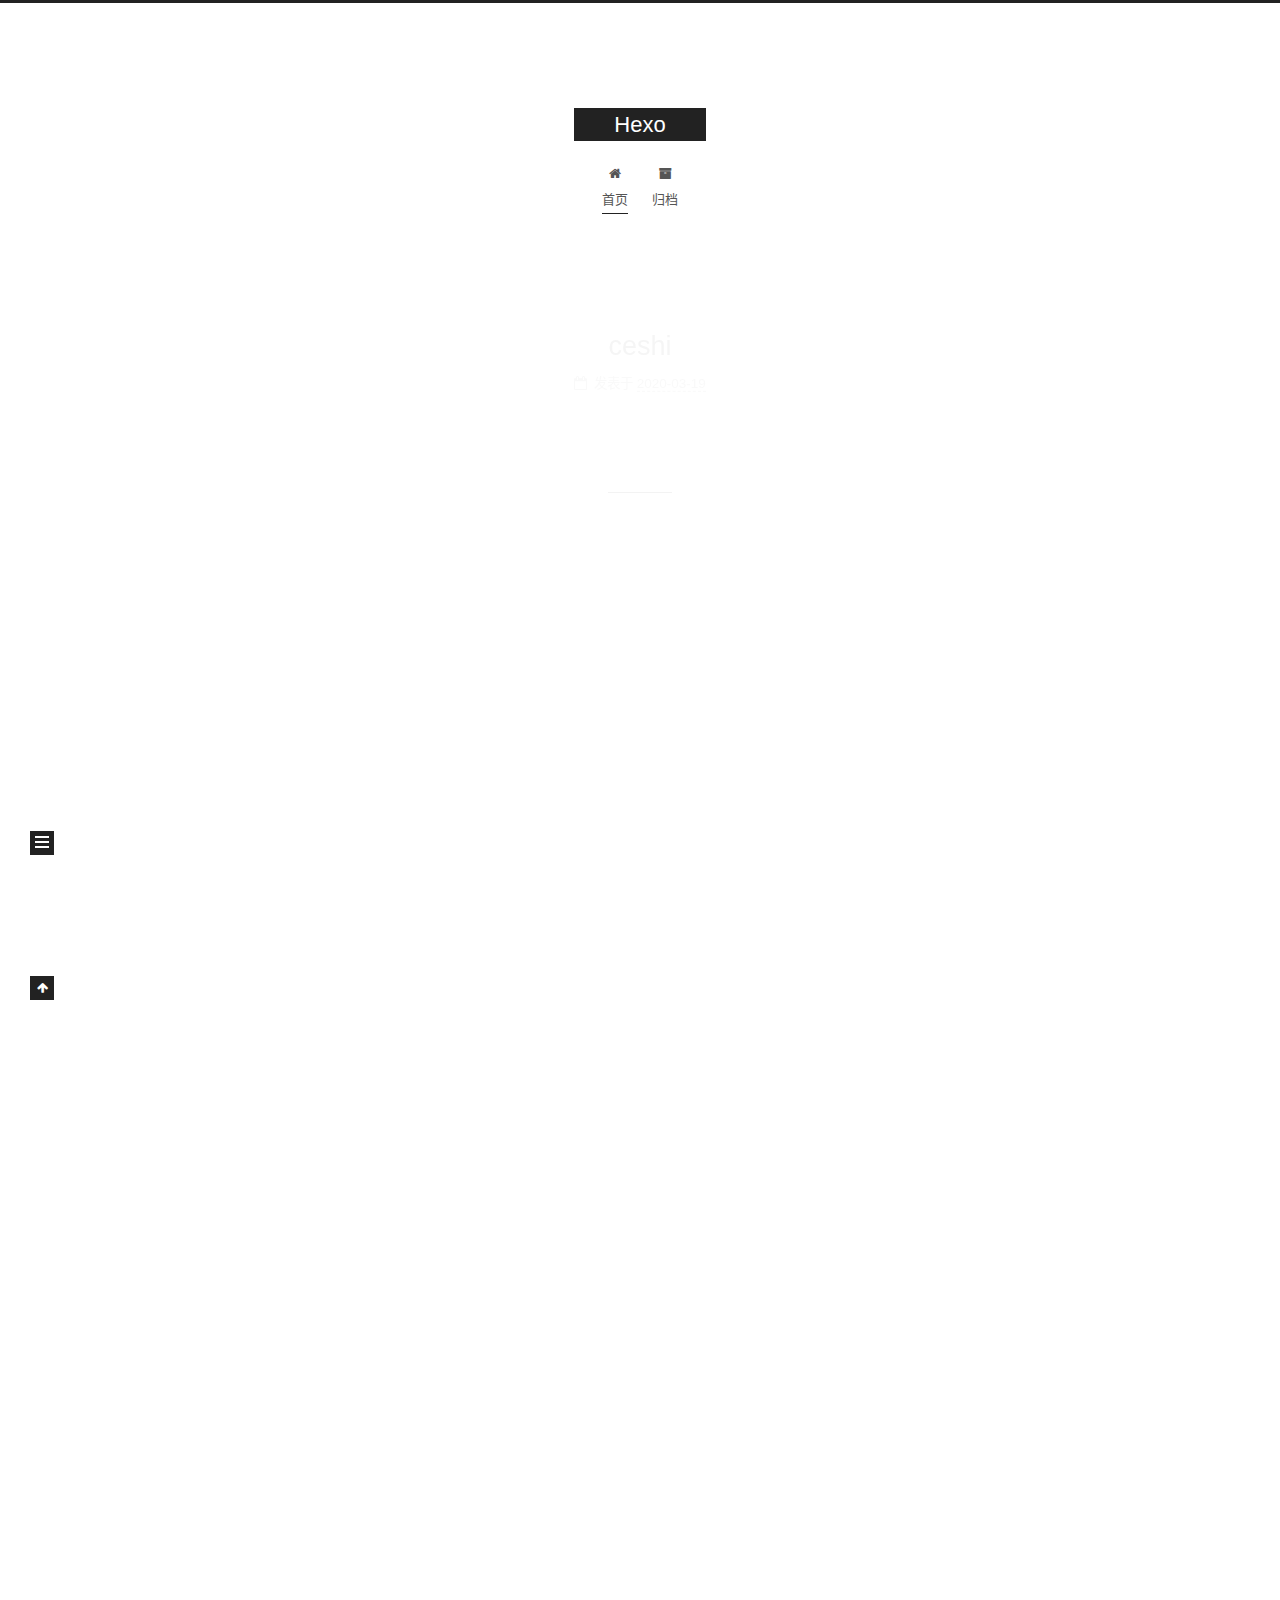
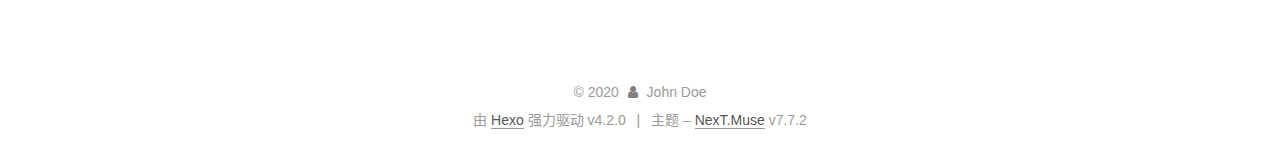
==== commit 09b1c6a9: "Site updated: 2020-03-19 22:59:15" ====
--- a/index.html
+++ b/index.html
@@ -141,6 +141,64 @@
             
 
   <div class="posts-expand">
+        
+  
+  
+  <article itemscope itemtype="http://schema.org/Article" class="post-block home" lang="zh-CN">
+    <link itemprop="mainEntityOfPage" href="http://yoursite.com/2020/03/19/ceshi/">
+
+    <span hidden itemprop="author" itemscope itemtype="http://schema.org/Person">
+      <meta itemprop="image" content="/images/avatar.gif">
+      <meta itemprop="name" content="John Doe">
+      <meta itemprop="description" content="">
+    </span>
+
+    <span hidden itemprop="publisher" itemscope itemtype="http://schema.org/Organization">
+      <meta itemprop="name" content="Hexo">
+    </span>
+      <header class="post-header">
+        <h1 class="post-title" itemprop="name headline">
+          
+            <a href="/2020/03/19/ceshi/" class="post-title-link" itemprop="url">ceshi</a>
+        </h1>
+
+        <div class="post-meta">
+            <span class="post-meta-item">
+              <span class="post-meta-item-icon">
+                <i class="fa fa-calendar-o"></i>
+              </span>
+              <span class="post-meta-item-text">发表于</span>
+              
+
+              <time title="创建时间：2020-03-19 22:53:32 / 修改时间：22:53:34" itemprop="dateCreated datePublished" datetime="2020-03-19T22:53:32+08:00">2020-03-19</time>
+            </span>
+
+          
+
+        </div>
+      </header>
+
+    
+    
+    
+    <div class="post-body" itemprop="articleBody">
+
+      
+          
+      
+    </div>
+
+    
+    
+    
+      <footer class="post-footer">
+        <div class="post-eof"></div>
+      </footer>
+  </article>
+  
+  
+  
+
         
   
   
@@ -279,7 +337,7 @@
       <div class="site-state-item site-state-posts">
           <a href="/archives/">
         
-          <span class="site-state-item-count">1</span>
+          <span class="site-state-item-count">2</span>
           <span class="site-state-item-name">日志</span>
         </a>
       </div>
--- a/css/main.css
+++ b/css/main.css
@@ -1169,7 +1169,7 @@
 }
 .links-of-author a::before,
 .links-of-author span.exturl::before {
-  background: #3855f0;
+  background: #4695d1;
   border-radius: 50%;
   content: ' ';
   display: inline-block;
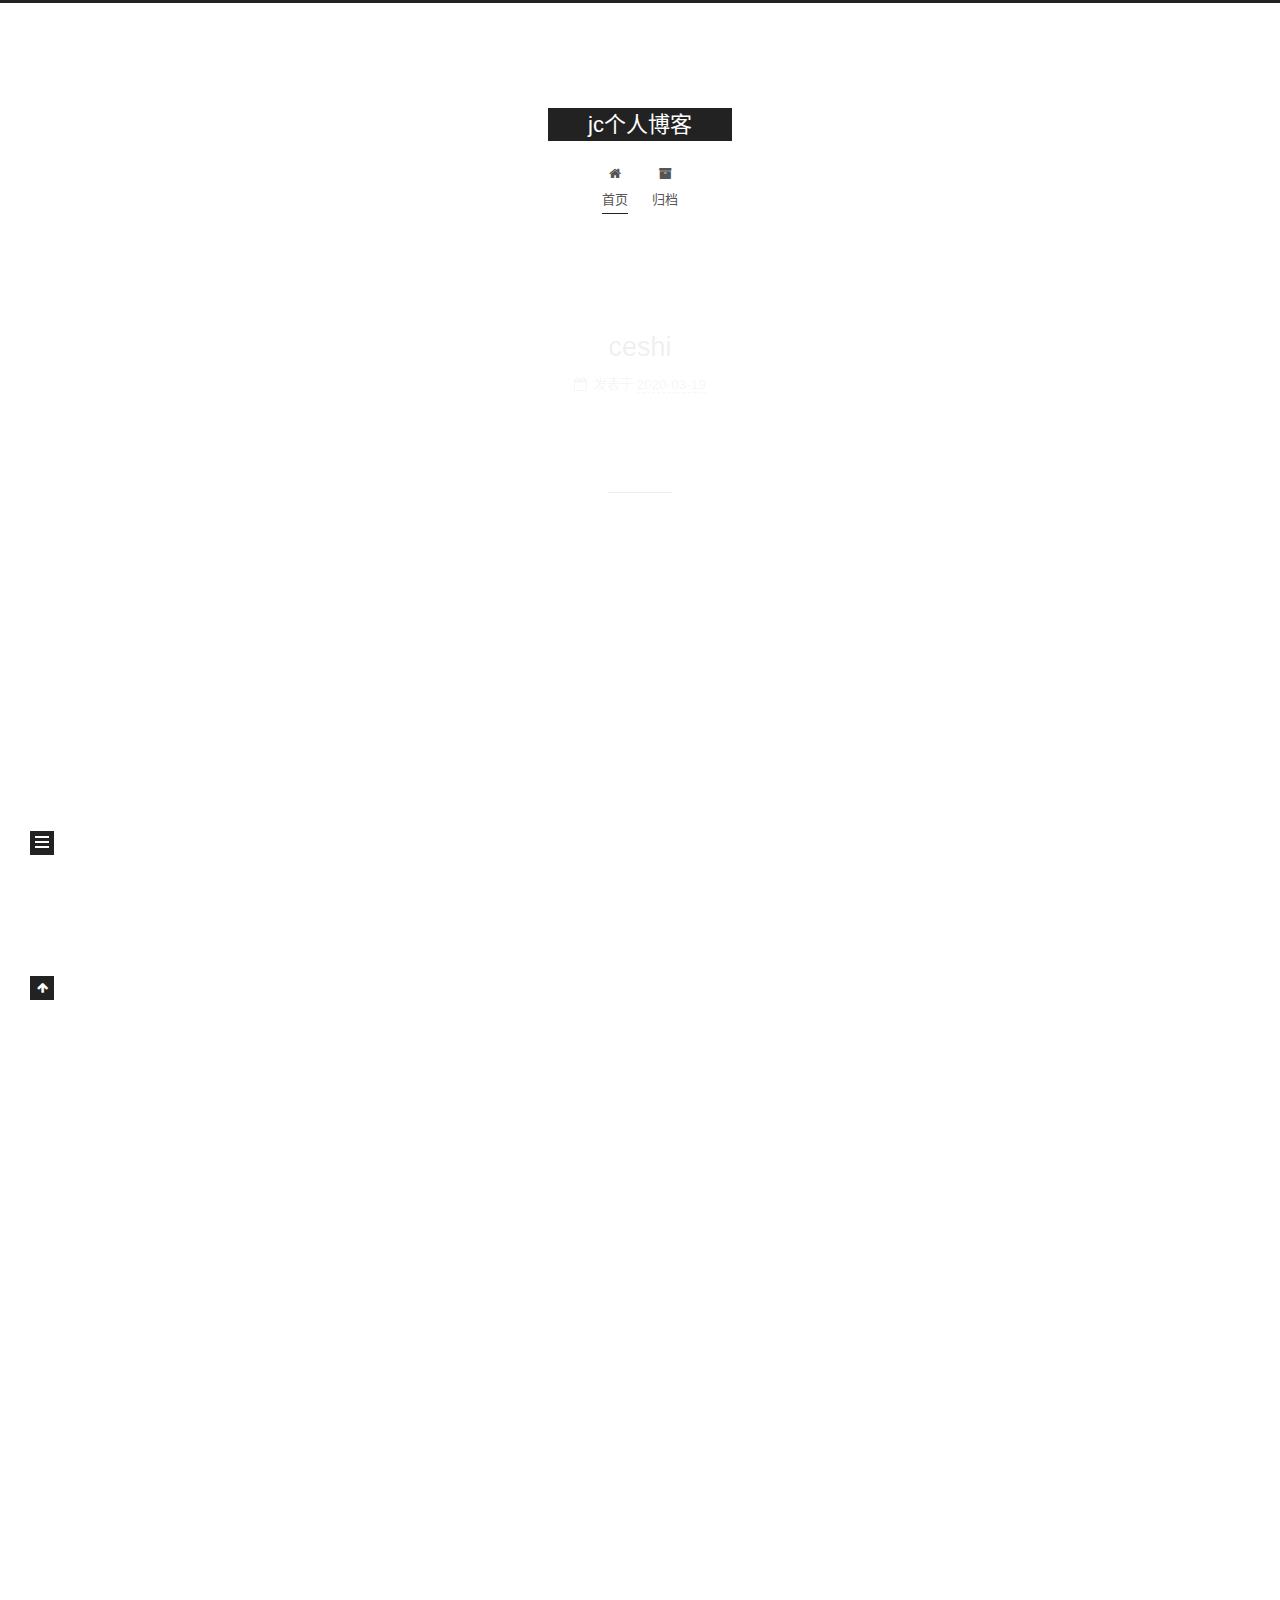
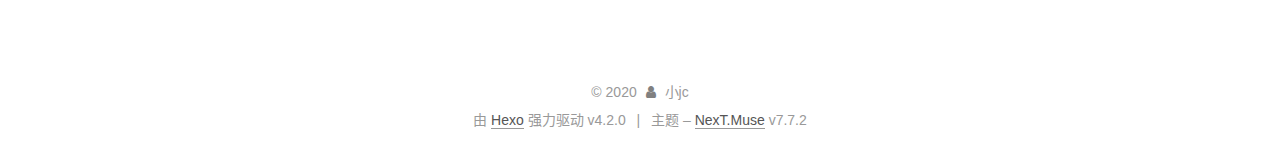
==== commit b8c8b60b: "Site updated: 2020-03-19 23:05:45" ====
--- a/index.html
+++ b/index.html
@@ -17,18 +17,18 @@
 
 <script id="hexo-configurations">
     var NexT = window.NexT || {};
-    var CONFIG = {"hostname":"yoursite.com","root":"/","scheme":"Muse","version":"7.7.2","exturl":false,"sidebar":{"position":"left","display":"post","padding":18,"offset":12,"onmobile":false},"copycode":{"enable":false,"show_result":false,"style":null},"back2top":{"enable":true,"sidebar":false,"scrollpercent":false},"bookmark":{"enable":false,"color":"#222","save":"auto"},"fancybox":false,"mediumzoom":false,"lazyload":false,"pangu":false,"comments":{"style":"tabs","active":null,"storage":true,"lazyload":false,"nav":null},"algolia":{"hits":{"per_page":10},"labels":{"input_placeholder":"Search for Posts","hits_empty":"We didn't find any results for the search: ${query}","hits_stats":"${hits} results found in ${time} ms"}},"localsearch":{"enable":false,"trigger":"auto","top_n_per_article":1,"unescape":false,"preload":false},"motion":{"enable":true,"async":false,"transition":{"post_block":"fadeIn","post_header":"slideDownIn","post_body":"slideDownIn","coll_header":"slideLeftIn","sidebar":"slideUpIn"}}};
+    var CONFIG = {"hostname":"jc0319.github.io","root":"/","scheme":"Muse","version":"7.7.2","exturl":false,"sidebar":{"position":"left","display":"post","padding":18,"offset":12,"onmobile":false},"copycode":{"enable":false,"show_result":false,"style":null},"back2top":{"enable":true,"sidebar":false,"scrollpercent":false},"bookmark":{"enable":false,"color":"#222","save":"auto"},"fancybox":false,"mediumzoom":false,"lazyload":false,"pangu":false,"comments":{"style":"tabs","active":null,"storage":true,"lazyload":false,"nav":null},"algolia":{"hits":{"per_page":10},"labels":{"input_placeholder":"Search for Posts","hits_empty":"We didn't find any results for the search: ${query}","hits_stats":"${hits} results found in ${time} ms"}},"localsearch":{"enable":false,"trigger":"auto","top_n_per_article":1,"unescape":false,"preload":false},"motion":{"enable":true,"async":false,"transition":{"post_block":"fadeIn","post_header":"slideDownIn","post_body":"slideDownIn","coll_header":"slideLeftIn","sidebar":"slideUpIn"}}};
   </script>
 
   <meta property="og:type" content="website">
-<meta property="og:title" content="Hexo">
-<meta property="og:url" content="http://yoursite.com/index.html">
-<meta property="og:site_name" content="Hexo">
+<meta property="og:title" content="jc个人博客">
+<meta property="og:url" content="http://jc0319.github.io/index.html">
+<meta property="og:site_name" content="jc个人博客">
 <meta property="og:locale" content="zh_CN">
-<meta property="article:author" content="John Doe">
+<meta property="article:author" content="小jc">
 <meta name="twitter:card" content="summary">
 
-<link rel="canonical" href="http://yoursite.com/">
+<link rel="canonical" href="http://jc0319.github.io/">
 
 
 <script id="page-configurations">
@@ -41,7 +41,7 @@
   };
 </script>
 
-  <title>Hexo</title>
+  <title>jc个人博客</title>
   
 
 
@@ -93,7 +93,7 @@
     <div>
       <a href="/" class="brand" rel="start">
         <span class="logo-line-before"><i></i></span>
-        <span class="site-title">Hexo</span>
+        <span class="site-title">jc个人博客</span>
         <span class="logo-line-after"><i></i></span>
       </a>
     </div>
@@ -145,16 +145,16 @@
   
   
   <article itemscope itemtype="http://schema.org/Article" class="post-block home" lang="zh-CN">
-    <link itemprop="mainEntityOfPage" href="http://yoursite.com/2020/03/19/ceshi/">
+    <link itemprop="mainEntityOfPage" href="http://jc0319.github.io/2020/03/19/ceshi/">
 
     <span hidden itemprop="author" itemscope itemtype="http://schema.org/Person">
       <meta itemprop="image" content="/images/avatar.gif">
-      <meta itemprop="name" content="John Doe">
+      <meta itemprop="name" content="小jc">
       <meta itemprop="description" content="">
     </span>
 
     <span hidden itemprop="publisher" itemscope itemtype="http://schema.org/Organization">
-      <meta itemprop="name" content="Hexo">
+      <meta itemprop="name" content="jc个人博客">
     </span>
       <header class="post-header">
         <h1 class="post-title" itemprop="name headline">
@@ -203,16 +203,16 @@
   
   
   <article itemscope itemtype="http://schema.org/Article" class="post-block home" lang="zh-CN">
-    <link itemprop="mainEntityOfPage" href="http://yoursite.com/2020/03/19/hello-world/">
+    <link itemprop="mainEntityOfPage" href="http://jc0319.github.io/2020/03/19/hello-world/">
 
     <span hidden itemprop="author" itemscope itemtype="http://schema.org/Person">
       <meta itemprop="image" content="/images/avatar.gif">
-      <meta itemprop="name" content="John Doe">
+      <meta itemprop="name" content="小jc">
       <meta itemprop="description" content="">
     </span>
 
     <span hidden itemprop="publisher" itemscope itemtype="http://schema.org/Organization">
-      <meta itemprop="name" content="Hexo">
+      <meta itemprop="name" content="jc个人博客">
     </span>
       <header class="post-header">
         <h1 class="post-title" itemprop="name headline">
@@ -329,7 +329,7 @@
 
       <div class="site-overview-wrap sidebar-panel">
         <div class="site-author motion-element" itemprop="author" itemscope itemtype="http://schema.org/Person">
-  <p class="site-author-name" itemprop="name">John Doe</p>
+  <p class="site-author-name" itemprop="name">小jc</p>
   <div class="site-description" itemprop="description"></div>
 </div>
 <div class="site-state-wrap motion-element">
@@ -369,7 +369,7 @@
   <span class="with-love">
     <i class="fa fa-user"></i>
   </span>
-  <span class="author" itemprop="copyrightHolder">John Doe</span>
+  <span class="author" itemprop="copyrightHolder">小jc</span>
 </div>
   <div class="powered-by">由 <a href="https://hexo.io/" class="theme-link" rel="noopener" target="_blank">Hexo</a> 强力驱动 v4.2.0
   </div>
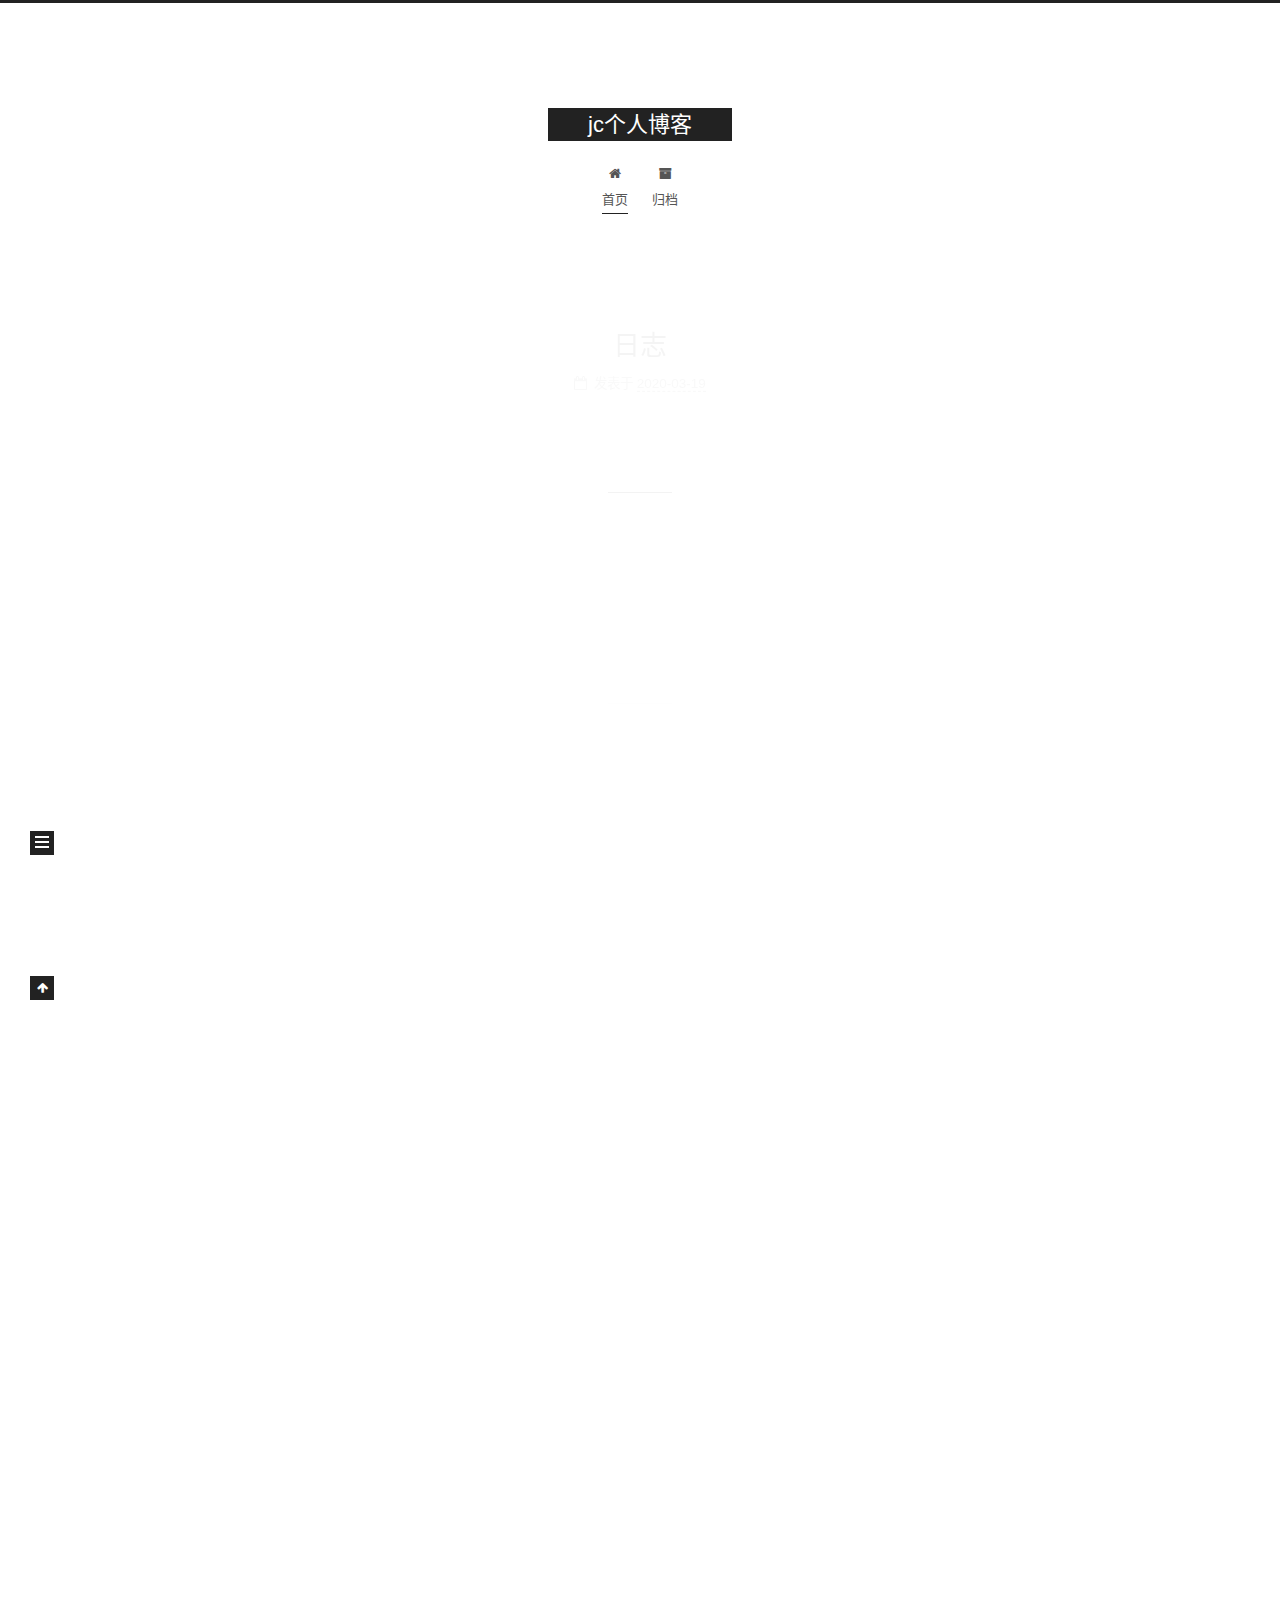
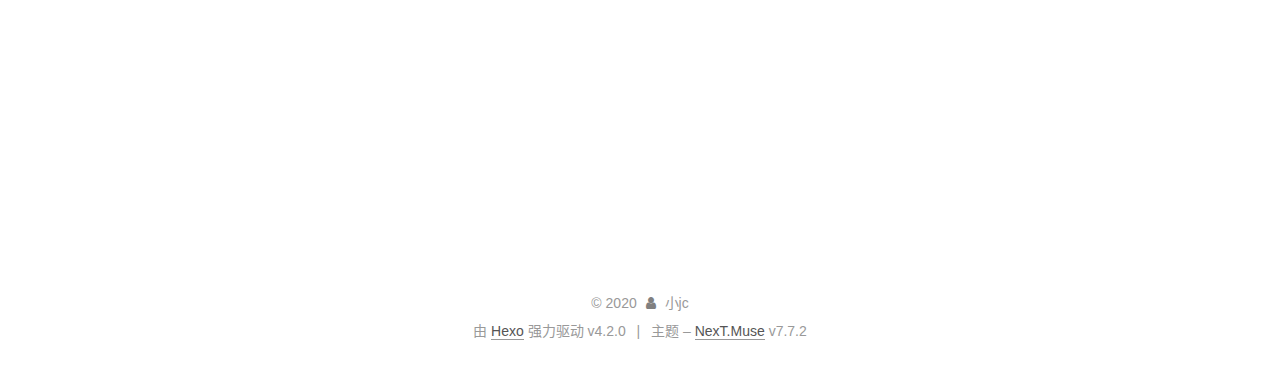
==== commit f0f1f88f: "Site updated: 2020-03-19 23:28:17" ====
--- a/index.html
+++ b/index.html
@@ -141,6 +141,64 @@
             
 
   <div class="posts-expand">
+        
+  
+  
+  <article itemscope itemtype="http://schema.org/Article" class="post-block home" lang="zh-CN">
+    <link itemprop="mainEntityOfPage" href="http://jc0319.github.io/2020/03/19/%E6%97%A5%E5%BF%97/">
+
+    <span hidden itemprop="author" itemscope itemtype="http://schema.org/Person">
+      <meta itemprop="image" content="/images/avatar.gif">
+      <meta itemprop="name" content="小jc">
+      <meta itemprop="description" content="">
+    </span>
+
+    <span hidden itemprop="publisher" itemscope itemtype="http://schema.org/Organization">
+      <meta itemprop="name" content="jc个人博客">
+    </span>
+      <header class="post-header">
+        <h1 class="post-title" itemprop="name headline">
+          
+            <a href="/2020/03/19/%E6%97%A5%E5%BF%97/" class="post-title-link" itemprop="url">日志</a>
+        </h1>
+
+        <div class="post-meta">
+            <span class="post-meta-item">
+              <span class="post-meta-item-icon">
+                <i class="fa fa-calendar-o"></i>
+              </span>
+              <span class="post-meta-item-text">发表于</span>
+              
+
+              <time title="创建时间：2020-03-19 23:26:53 / 修改时间：23:26:54" itemprop="dateCreated datePublished" datetime="2020-03-19T23:26:53+08:00">2020-03-19</time>
+            </span>
+
+          
+
+        </div>
+      </header>
+
+    
+    
+    
+    <div class="post-body" itemprop="articleBody">
+
+      
+          
+      
+    </div>
+
+    
+    
+    
+      <footer class="post-footer">
+        <div class="post-eof"></div>
+      </footer>
+  </article>
+  
+  
+  
+
         
   
   
@@ -337,7 +395,7 @@
       <div class="site-state-item site-state-posts">
           <a href="/archives/">
         
-          <span class="site-state-item-count">2</span>
+          <span class="site-state-item-count">3</span>
           <span class="site-state-item-name">日志</span>
         </a>
       </div>
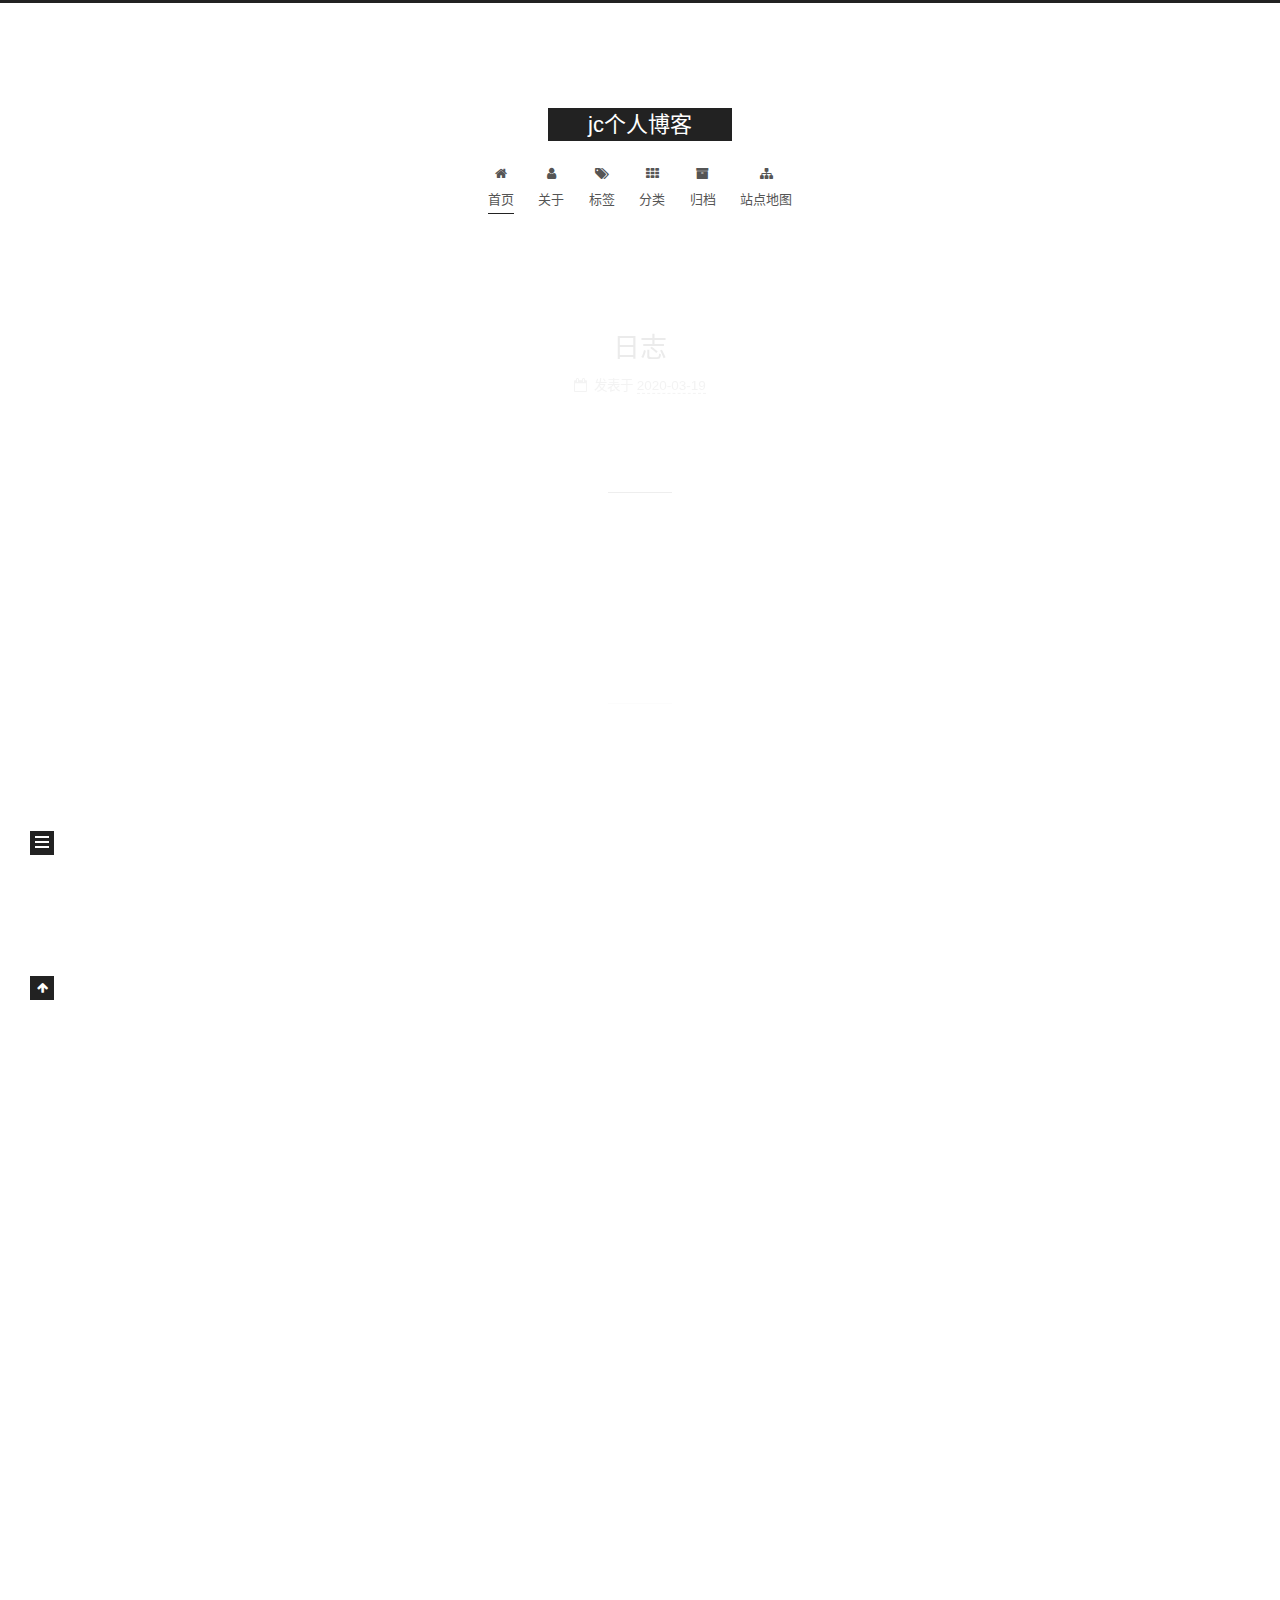
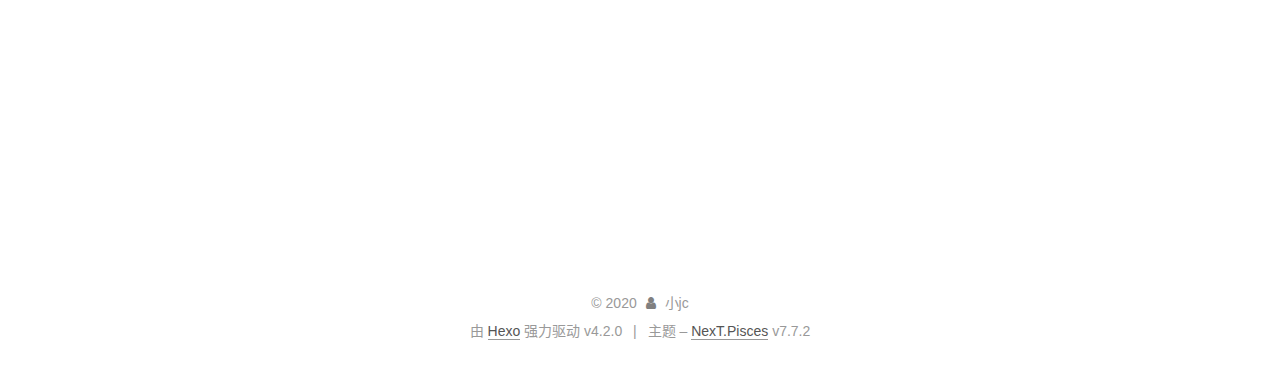
==== commit 7e4d6cb0: "Site updated: 2020-03-20 16:46:07" ====
--- a/index.html
+++ b/index.html
@@ -17,7 +17,7 @@
 
 <script id="hexo-configurations">
     var NexT = window.NexT || {};
-    var CONFIG = {"hostname":"jc0319.github.io","root":"/","scheme":"Muse","version":"7.7.2","exturl":false,"sidebar":{"position":"left","display":"post","padding":18,"offset":12,"onmobile":false},"copycode":{"enable":false,"show_result":false,"style":null},"back2top":{"enable":true,"sidebar":false,"scrollpercent":false},"bookmark":{"enable":false,"color":"#222","save":"auto"},"fancybox":false,"mediumzoom":false,"lazyload":false,"pangu":false,"comments":{"style":"tabs","active":null,"storage":true,"lazyload":false,"nav":null},"algolia":{"hits":{"per_page":10},"labels":{"input_placeholder":"Search for Posts","hits_empty":"We didn't find any results for the search: ${query}","hits_stats":"${hits} results found in ${time} ms"}},"localsearch":{"enable":false,"trigger":"auto","top_n_per_article":1,"unescape":false,"preload":false},"motion":{"enable":true,"async":false,"transition":{"post_block":"fadeIn","post_header":"slideDownIn","post_body":"slideDownIn","coll_header":"slideLeftIn","sidebar":"slideUpIn"}}};
+    var CONFIG = {"hostname":"jc0319.github.io","root":"/","scheme":"Pisces","version":"7.7.2","exturl":false,"sidebar":{"position":"left","display":"post","padding":18,"offset":12,"onmobile":false},"copycode":{"enable":false,"show_result":false,"style":null},"back2top":{"enable":true,"sidebar":false,"scrollpercent":true},"bookmark":{"enable":false,"color":"#222","save":"auto"},"fancybox":false,"mediumzoom":false,"lazyload":false,"pangu":false,"comments":{"style":"tabs","active":null,"storage":true,"lazyload":false,"nav":null},"algolia":{"hits":{"per_page":10},"labels":{"input_placeholder":"Search for Posts","hits_empty":"We didn't find any results for the search: ${query}","hits_stats":"${hits} results found in ${time} ms"}},"localsearch":{"enable":false,"trigger":"auto","top_n_per_article":1,"unescape":false,"preload":false},"motion":{"enable":true,"async":false,"transition":{"post_block":"fadeIn","post_header":"slideDownIn","post_body":"slideDownIn","coll_header":"slideLeftIn","sidebar":"slideUpIn"}}};
   </script>
 
   <meta property="og:type" content="website">
@@ -114,9 +114,29 @@
     <a href="/" rel="section"><i class="fa fa-fw fa-home"></i>首页</a>
 
   </li>
+        <li class="menu-item menu-item-about">
+
+    <a href="/about/" rel="section"><i class="fa fa-fw fa-user"></i>关于</a>
+
+  </li>
+        <li class="menu-item menu-item-tags">
+
+    <a href="/tags/" rel="section"><i class="fa fa-fw fa-tags"></i>标签</a>
+
+  </li>
+        <li class="menu-item menu-item-categories">
+
+    <a href="/categories/" rel="section"><i class="fa fa-fw fa-th"></i>分类</a>
+
+  </li>
         <li class="menu-item menu-item-archives">
 
     <a href="/archives/" rel="section"><i class="fa fa-fw fa-archive"></i>归档</a>
+
+  </li>
+        <li class="menu-item menu-item-sitemap">
+
+    <a href="/sitemap.xml" rel="section"><i class="fa fa-fw fa-sitemap"></i>站点地图</a>
 
   </li>
   </ul>
@@ -387,6 +407,8 @@
 
       <div class="site-overview-wrap sidebar-panel">
         <div class="site-author motion-element" itemprop="author" itemscope itemtype="http://schema.org/Person">
+    <img class="site-author-image" itemprop="image" alt="小jc"
+      src="/images/avatar.gif">
   <p class="site-author-name" itemprop="name">小jc</p>
   <div class="site-description" itemprop="description"></div>
 </div>
@@ -401,6 +423,17 @@
       </div>
   </nav>
 </div>
+  <div class="links-of-author motion-element">
+      <span class="links-of-author-item">
+        <a href="https://github.com/jc0319" title="GitHub → https:&#x2F;&#x2F;github.com&#x2F;jc0319" rel="noopener" target="_blank"><i class="fa fa-fw fa-github"></i></a>
+      </span>
+      <span class="links-of-author-item">
+        <a href="mailto:1107866901@qq.com" title="E-Mail → mailto:1107866901@qq.com" rel="noopener" target="_blank"><i class="fa fa-fw fa-envelope"></i></a>
+      </span>
+      <span class="links-of-author-item">
+        <a href="https://weibo.com/5049962115" title="Weibo → https:&#x2F;&#x2F;weibo.com&#x2F;5049962115" rel="noopener" target="_blank"><i class="fa fa-fw fa-weibo"></i></a>
+      </span>
+  </div>
 
 
 
@@ -432,7 +465,7 @@
   <div class="powered-by">由 <a href="https://hexo.io/" class="theme-link" rel="noopener" target="_blank">Hexo</a> 强力驱动 v4.2.0
   </div>
   <span class="post-meta-divider">|</span>
-  <div class="theme-info">主题 – <a href="https://muse.theme-next.org/" class="theme-link" rel="noopener" target="_blank">NexT.Muse</a> v7.7.2
+  <div class="theme-info">主题 – <a href="https://pisces.theme-next.org/" class="theme-link" rel="noopener" target="_blank">NexT.Pisces</a> v7.7.2
   </div>
 
         
@@ -458,7 +491,7 @@
 <script src="/js/motion.js"></script>
 
 
-<script src="/js/schemes/muse.js"></script>
+<script src="/js/schemes/pisces.js"></script>
 
 
 <script src="/js/next-boot.js"></script>
